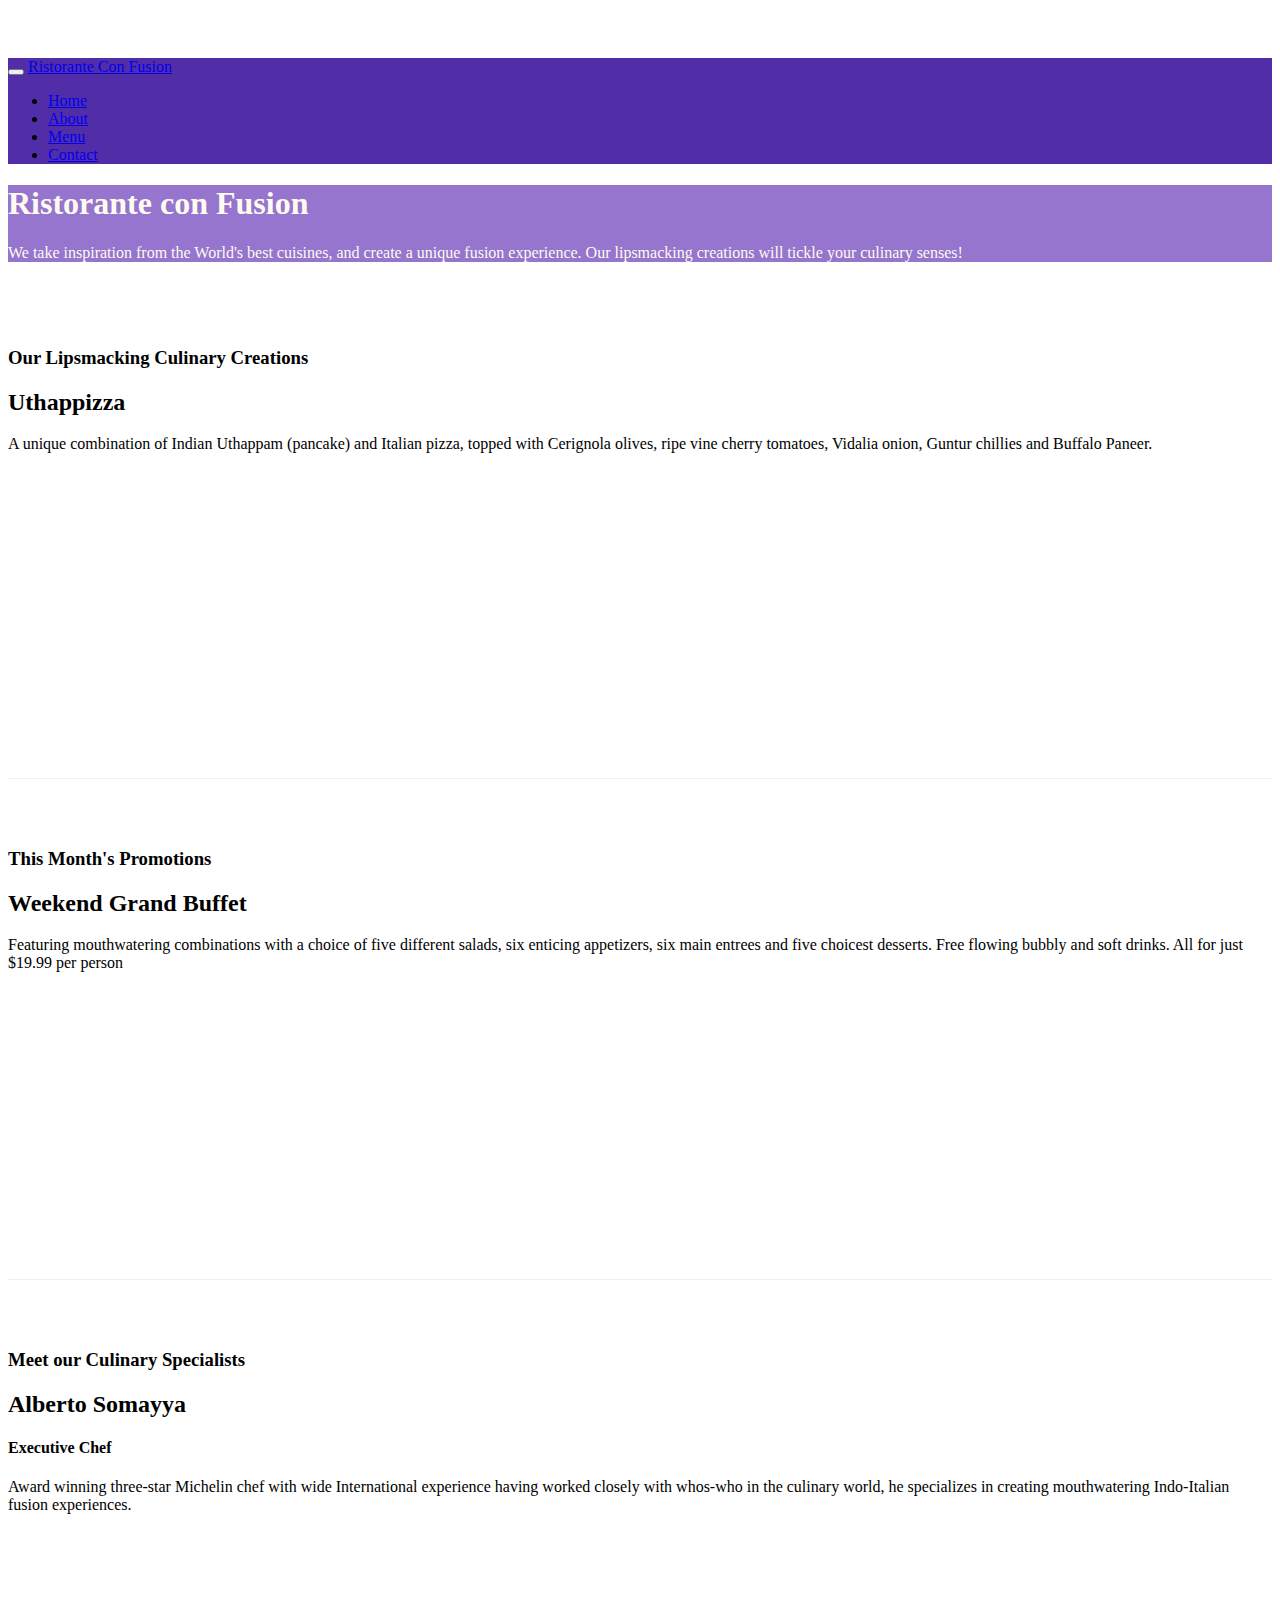
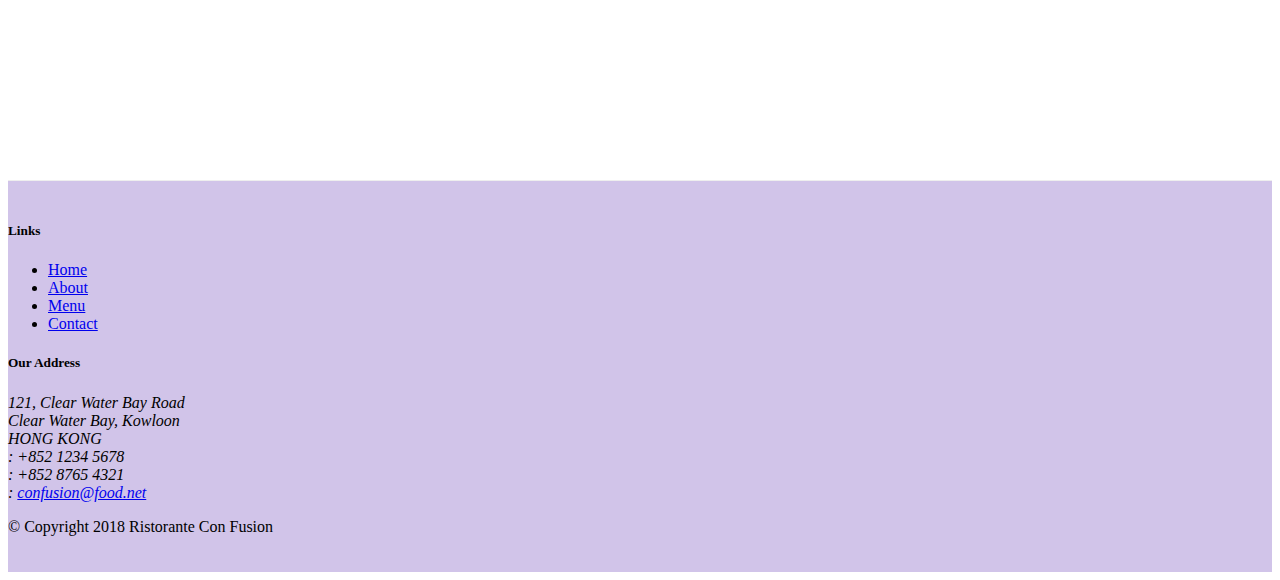
==== Bootstrap4/conFusion/index.html @ 65239645 "forms" ====
<!DOCTYPE html>
<html lang="en">

<head>
    <!-- Required meta tags always come first -->
    <meta charset="utf-8">
    <meta name="viewport" content="width=device-width, initial-scale=1, shrink-to-fit=no">
    <meta http-equiv="x-ua-compatible" content="ie=edge">

    <!-- Bootstrap CSS -->
    <!-- <link rel="stylesheet" href="https://maxcdn.bootstrapcdn.com/bootstrap/4.4.1/css/bootstrap.min.css"> -->
    <link rel="stylesheet" href="node_modules/bootstrap/dist/css/bootstrap.min.css">
    <link rel="stylesheet" href="node_modules/font-awesome/css/font-awesome.min.css">
    <link rel="stylesheet" href="node_modules/bootstrap-social/bootstrap-social.css">
    <link rel="stylesheet" href="css/styles.css">
    <title>Ristorante Con Fusion</title>
</head>

<body>
    <nav class="navbar navbar-dark navbar-expand-sm fixed-top">
        <div class="container">
            <button class="navbar-toggler" type="button" data-toggle="collapse" data-target="#Navbar">
                <span class="navbar-toggler-icon"></span>
            </button>
           <a class="navbar-brand mr-auto" href="#">Ristorante Con Fusion</a>
           
           <div class="collapse navbar-collapse" id="Navbar">
                <ul class="navbar-nav mr-auto " id="Navbar">
                    <li class="nav-item active"><a class="nav-link" href="#"><span class="fa fa-home"></span> Home</a></li>
                    <li class="nav-item"><a class="nav-link" href="./aboutus.html"><span class="fa fa-info fa-lg"></span > About</a></li>
                    <li class="nav-item"><a class="nav-link" href="#"><span class="fa fa-list fa-lg"></span> Menu</a></li>
                    <li class="nav-item"><a class="nav-link" href="./contactus.html"><span class="fa fa-address-card fa-lg"></span> Contact</a></li>
                </ul>
            </div>            
        </div>
    </nav>
    <header class="jumbotron">
        <div class="container">
            <div class="row row-header">
                <div class="col-12 col-sm-6">
                    <h1>Ristorante con Fusion</h1>
                    <p>We take inspiration from the World's best cuisines, and create a unique fusion experience. Our lipsmacking creations will tickle your culinary senses!</p>
                </div>
                <div class="col-12 col-sm">
                </div>
            </div>
        </div>
    </header>
    
    <div class="container">
        <div class="row row-content align-items-center">
            <div class="col-12 col-sm-4 order-sm-last col-md-3">
                <h3>Our Lipsmacking Culinary Creations</h3>
            </div>
            <div class="col col-sm order-sm-first col-md">
                <h2>Uthappizza</h2>
                <p class="d-none d-sm-block">A unique combination of Indian Uthappam (pancake) and Italian pizza, topped with Cerignola olives, ripe vine cherry tomatoes, Vidalia onion, Guntur chillies and Buffalo Paneer.</p>
            </div>
        </div>


        <div class="row row-content align-items-center">
            <div class="col-12 col-sm-4 col-md-3">
                <h3>This Month's Promotions</h3>
            </div>
            <div class="col col-sm col-md">
                <h2>Weekend Grand Buffet</h2>
                <p class="d-none d-sm-block">Featuring mouthwatering combinations with a choice of five different salads, six enticing appetizers, six main entrees and five choicest desserts. Free flowing bubbly and soft drinks. All for just $19.99 per person </p>
            </div>
        </div>

        <div class="row row-content align-items-center">
            <div class="col-12 col-sm-4 order-sm-last col-md-3">
                <h3>Meet our Culinary Specialists</h3>
            </div>
            <div class="col col-sm order-sm-first col-md">
                <h2>Alberto Somayya</h2>
                <h4>Executive Chef</h4>
                <p class="d-none d-sm-block">Award winning three-star Michelin chef with wide International experience having worked closely with whos-who in the culinary world, he specializes in creating mouthwatering Indo-Italian fusion experiences. </p>
            </div>
        </div>
    </div>

    <footer class="footer">
        <div class="container">
            <div class="row">             
                <div class="col-4 offset-1 col-sm-2">
                    <h5>Links</h5>
                    <ul class="list-unstyled">
                        <li><a href="#">Home</a></li>
                        <li><a href="./aboutus.html">About</a></li>
                        <li><a href="#">Menu</a></li>
                        <li><a href="./contactus.html">Contact</a></li>
                    </ul>
                </div>
                <div class="col-7 col-sm-5">
                    <h5>Our Address</h5>
                    <address>
		              121, Clear Water Bay Road<br>
		              Clear Water Bay, Kowloon<br>
		              HONG KONG<br>
		              <i class="fa fa-phone fa-lg"></i>: +852 1234 5678<br>
		              <i class="fa fa-fax fa-lg"></i>: +852 8765 4321<br>
		              <i class="fa fa-envelope fa-lg"></i>: <a href="mailto:confusion@food.net">confusion@food.net</a>
		           </address>
                </div>
                <div class="col-12 col-sm-4 align-self-center">
                    <div class="text-center">
                        <a class="btn btn-social-icon btn-google" href="http://google.com/+"><i class="fa fa-google-plus"></i></a>
                        <a class="btn btn-social-icon btn-facebook" href="http://www.facebook.com/profile.php?id="><i class="fa fa-facebook"></i></a>
                        <a class="btn btn-social-icon btn-linkedin" href="http://www.linkedin.com/in/"><i class="fa fa-linkedin"></i></a>
                        <a class="btn btn-social-icon btn-twitter" href="http://twitter.com/"><i class="fa fa-twitter"></i></a>
                        <a class="btn btn-social-icon btn-google" href="http://youtube.com/"><i class="fa fa-youtube"></i></a>
                        <a class="btn btn-social-icon" href="mailto:"><i class="fa fa-envelope-o"></i></a>
                    </div>
                </div>
           </div>
           <div class="row justify-content-center">             
                <div class="col-auto">
                    <p>© Copyright 2018 Ristorante Con Fusion</p>
                </div>
           </div>
        </div>
    </footer>
            <!-- jQuery first, then Popper.js, then Bootstrap JS. -->
    <script src="node_modules/jquery/dist/jquery.slim.min.js"></script>
    <script src="node_modules/popper.js/dist/umd/popper.min.js"></script>
    <script src="node_modules/bootstrap/dist/js/bootstrap.min.js"></script>
</body>

</html>
---- Bootstrap4/conFusion/css/styles.css ----
.row-header{
    margin: 0px auto;
    padding: 0px auto;
}

.row-content{
    margin: 0px auto;
    padding: 50px 0px 50px 0px;
    border-bottom: 1px ridge;
    min-height: 400px;
}


.footer{
    background-color: #D1C4E9;
    margin: 0px auto;
    padding: 20px 0px 20px 0px;
}

.jumbotron{
    padding: 70px 30px 70xp 30px;
    margin: 0px auto;
    background: #9575CD;
    color: floralwhite;
}

.address{
    font-size: 80%;
    margin: 0px;
    color: #0f0f0f;
}

body{
    padding: 50px 0px 0px 0px;
    z-index=0;
}

.navbar-dark {
    background-color: #512DA8;
}
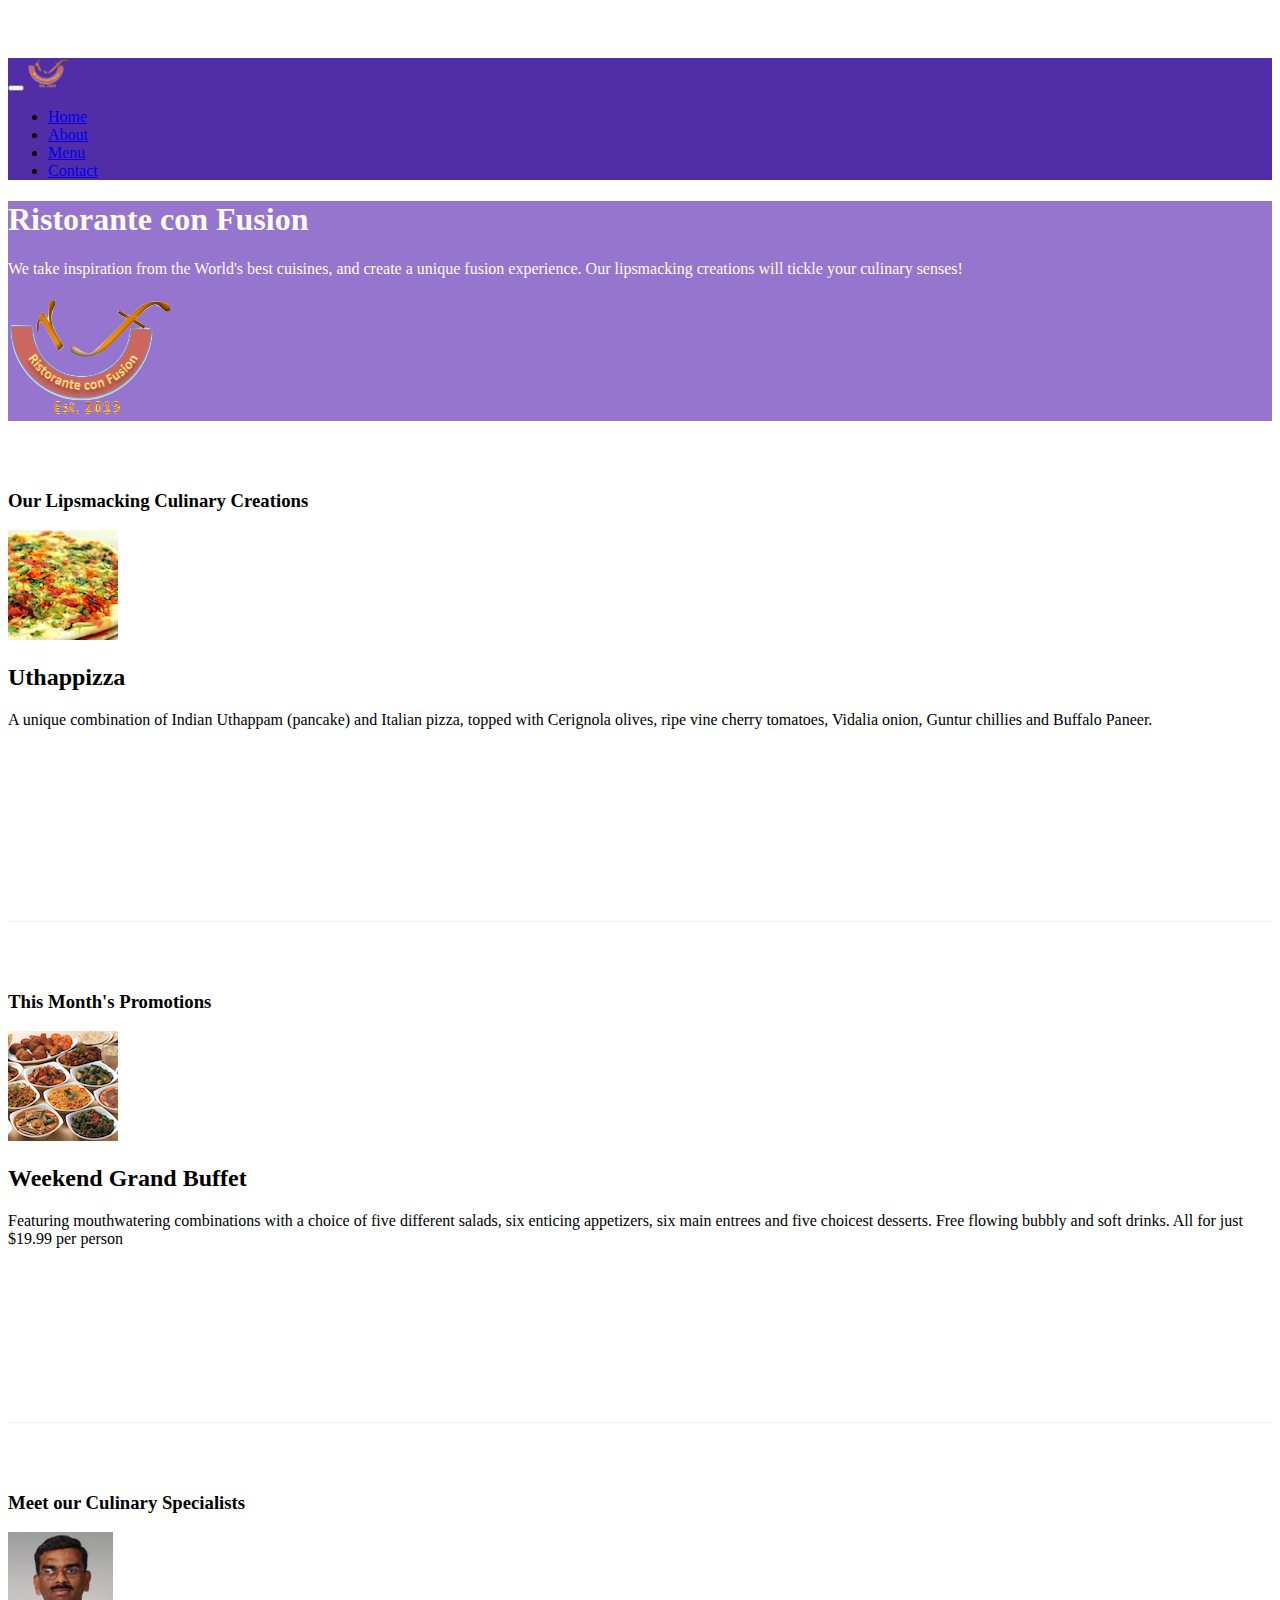
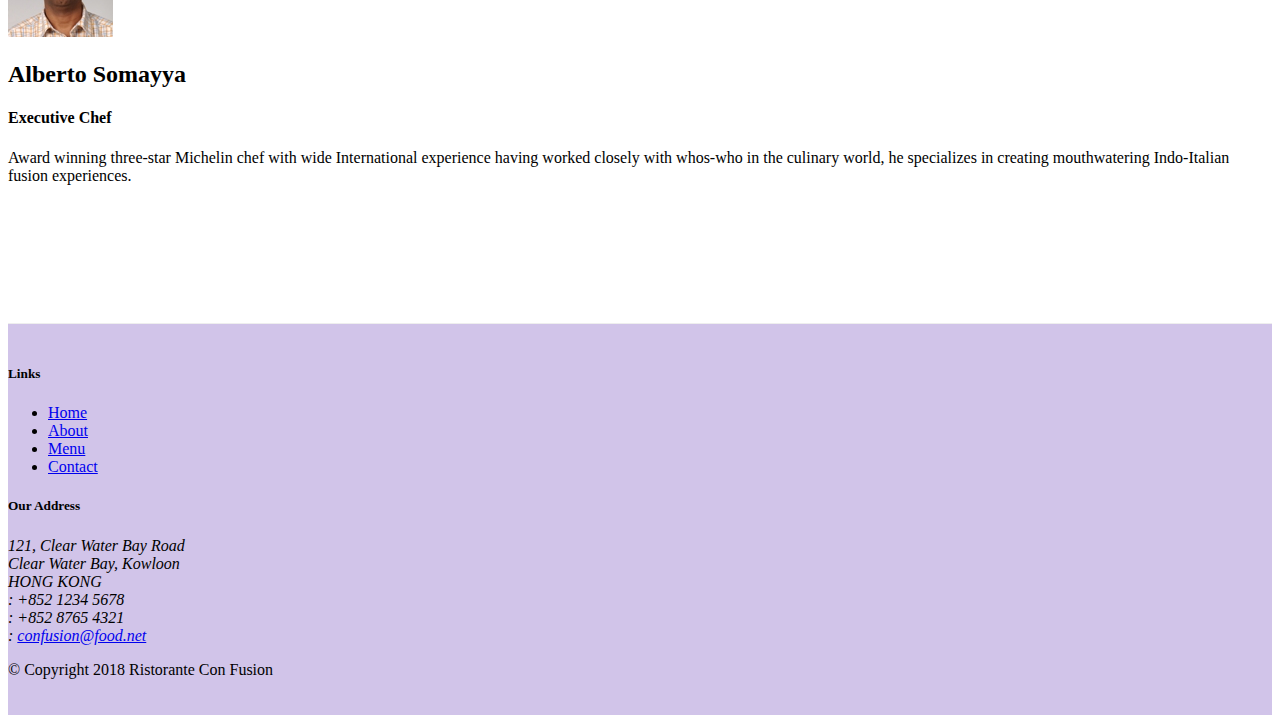
==== commit f6539cbd: "media" ====
--- a/Bootstrap4/conFusion/index.html
+++ b/Bootstrap4/conFusion/index.html
@@ -22,7 +22,7 @@
             <button class="navbar-toggler" type="button" data-toggle="collapse" data-target="#Navbar">
                 <span class="navbar-toggler-icon"></span>
             </button>
-           <a class="navbar-brand mr-auto" href="#">Ristorante Con Fusion</a>
+           <a class="navbar-brand mr-auto" href="#"><img src="img/logo.png" height="30" width="41"></a>
            
            <div class="collapse navbar-collapse" id="Navbar">
                 <ul class="navbar-nav mr-auto " id="Navbar">
@@ -41,7 +41,8 @@
                     <h1>Ristorante con Fusion</h1>
                     <p>We take inspiration from the World's best cuisines, and create a unique fusion experience. Our lipsmacking creations will tickle your culinary senses!</p>
                 </div>
-                <div class="col-12 col-sm">
+                <div class="col-12 col-sm align-self-center">
+                    <img src="img/logo.png" class="img-fluid">
                 </div>
             </div>
         </div>
@@ -53,8 +54,15 @@
                 <h3>Our Lipsmacking Culinary Creations</h3>
             </div>
             <div class="col col-sm order-sm-first col-md">
-                <h2>Uthappizza</h2>
-                <p class="d-none d-sm-block">A unique combination of Indian Uthappam (pancake) and Italian pizza, topped with Cerignola olives, ripe vine cherry tomatoes, Vidalia onion, Guntur chillies and Buffalo Paneer.</p>
+                <div class="media ">
+                    <img src="img/uthappizza.png" alt="uthappiza" class="d-flex mr-3 img-thumbnail align-self-center">
+                    <div class="media-body">
+                        <h2 class="mt-0">Uthappizza</h2>
+                        <p class="d-none d-sm-block">A unique combination of Indian Uthappam (pancake) and Italian pizza, topped with Cerignola olives, ripe vine cherry tomatoes, Vidalia onion, Guntur chillies and Buffalo Paneer.</p>
+                    </div>
+                    
+                </div>
+                
             </div>
         </div>
 
@@ -64,8 +72,14 @@
                 <h3>This Month's Promotions</h3>
             </div>
             <div class="col col-sm col-md">
-                <h2>Weekend Grand Buffet</h2>
-                <p class="d-none d-sm-block">Featuring mouthwatering combinations with a choice of five different salads, six enticing appetizers, six main entrees and five choicest desserts. Free flowing bubbly and soft drinks. All for just $19.99 per person </p>
+                <div class="media">
+                    <img src="img/buffet.png" alt="buffet" class="d-flex mr-3 img-thumbnail align-self-center">
+                    <div class="media-body">
+                        <h2 class="mt-0">Weekend Grand Buffet</h2>
+                        <p class="d-none d-sm-block">Featuring mouthwatering combinations with a choice of five different salads, six enticing appetizers, six main entrees and five choicest desserts. Free flowing bubbly and soft drinks. All for just $19.99 per person </p>
+                    </div>
+                </div>
+                
             </div>
         </div>
 
@@ -74,9 +88,15 @@
                 <h3>Meet our Culinary Specialists</h3>
             </div>
             <div class="col col-sm order-sm-first col-md">
-                <h2>Alberto Somayya</h2>
-                <h4>Executive Chef</h4>
-                <p class="d-none d-sm-block">Award winning three-star Michelin chef with wide International experience having worked closely with whos-who in the culinary world, he specializes in creating mouthwatering Indo-Italian fusion experiences. </p>
+                <div class="media">
+                    <img src="img/alberto.png" alt="alberto" class="d-flex mr-3 img-thumbnail align-self-center">
+                    <div class="media-body">
+                        <h2 class="mt-0">Alberto Somayya</h2>
+                        <h4>Executive Chef</h4>
+                        <p class="d-none d-sm-block">Award winning three-star Michelin chef with wide International experience having worked closely with whos-who in the culinary world, he specializes in creating mouthwatering Indo-Italian fusion experiences. </p>
+                    </div>
+                </div>
+                
             </div>
         </div>
     </div>
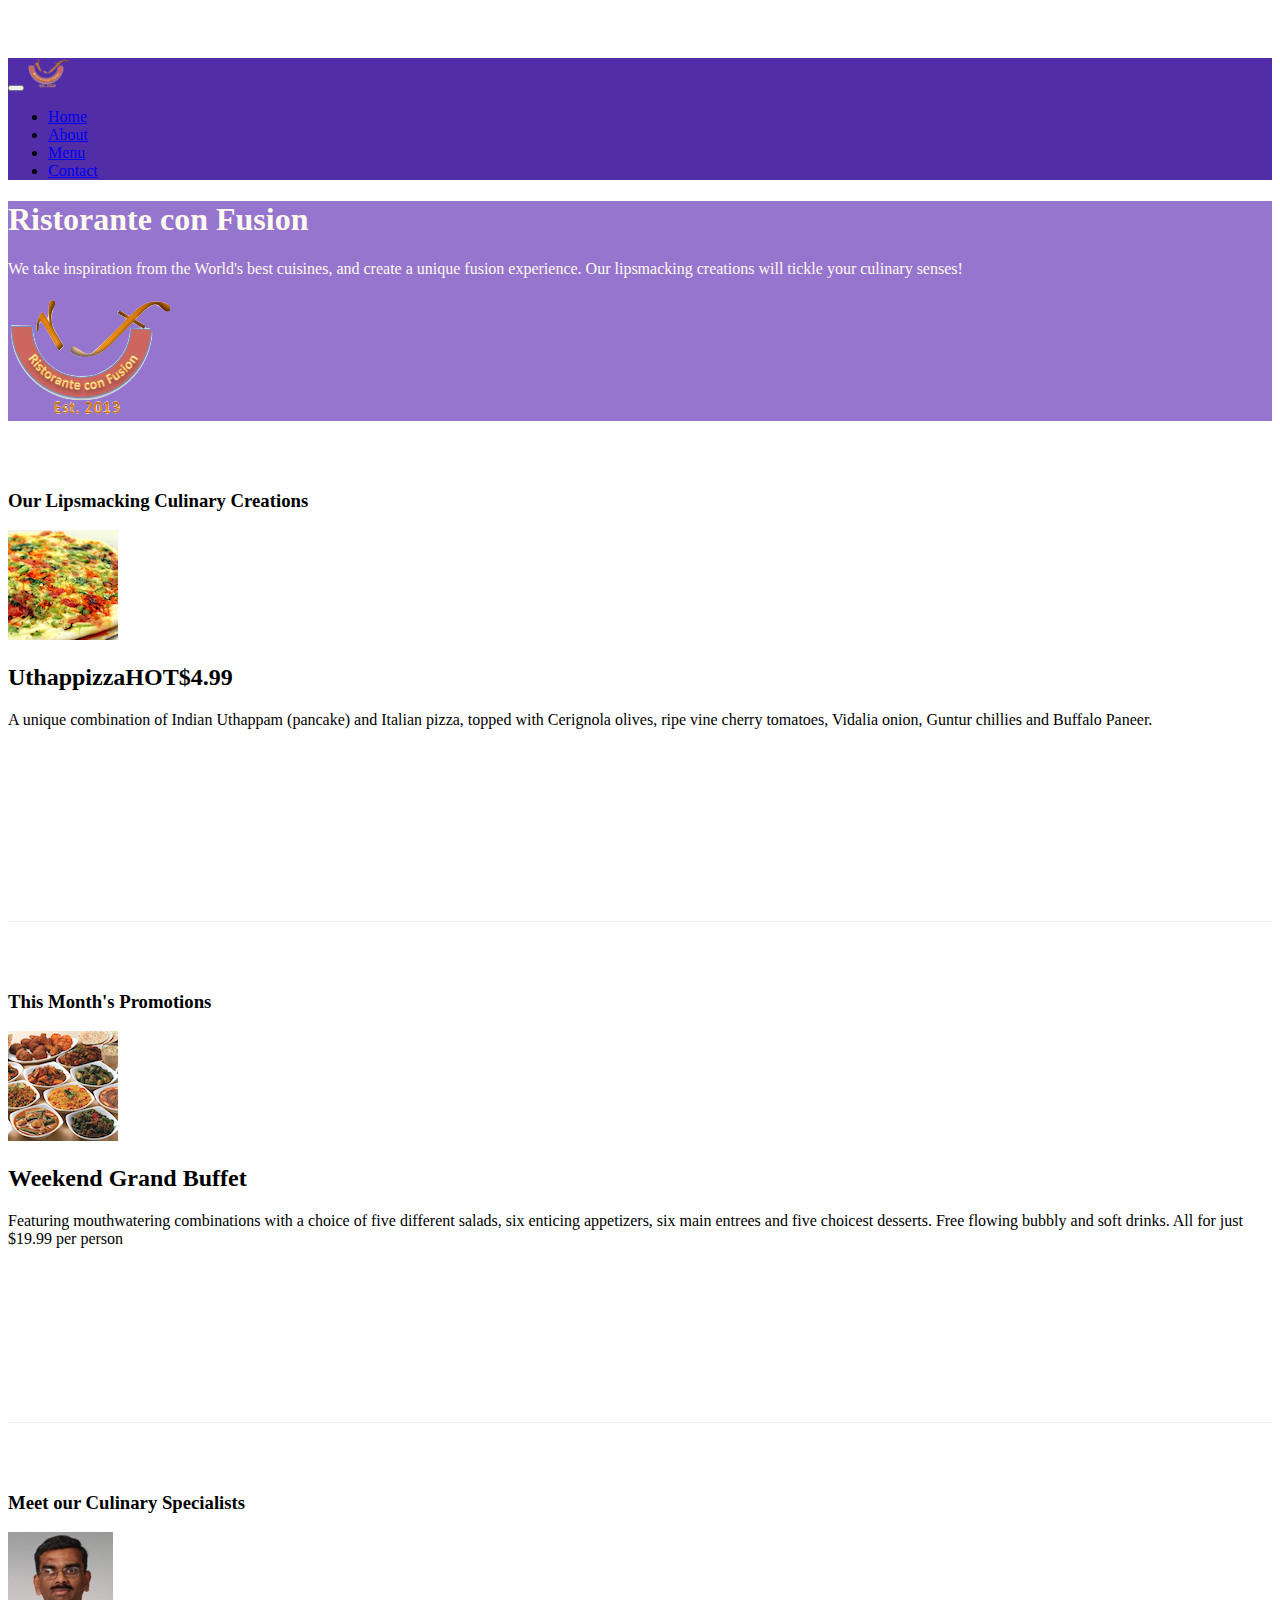
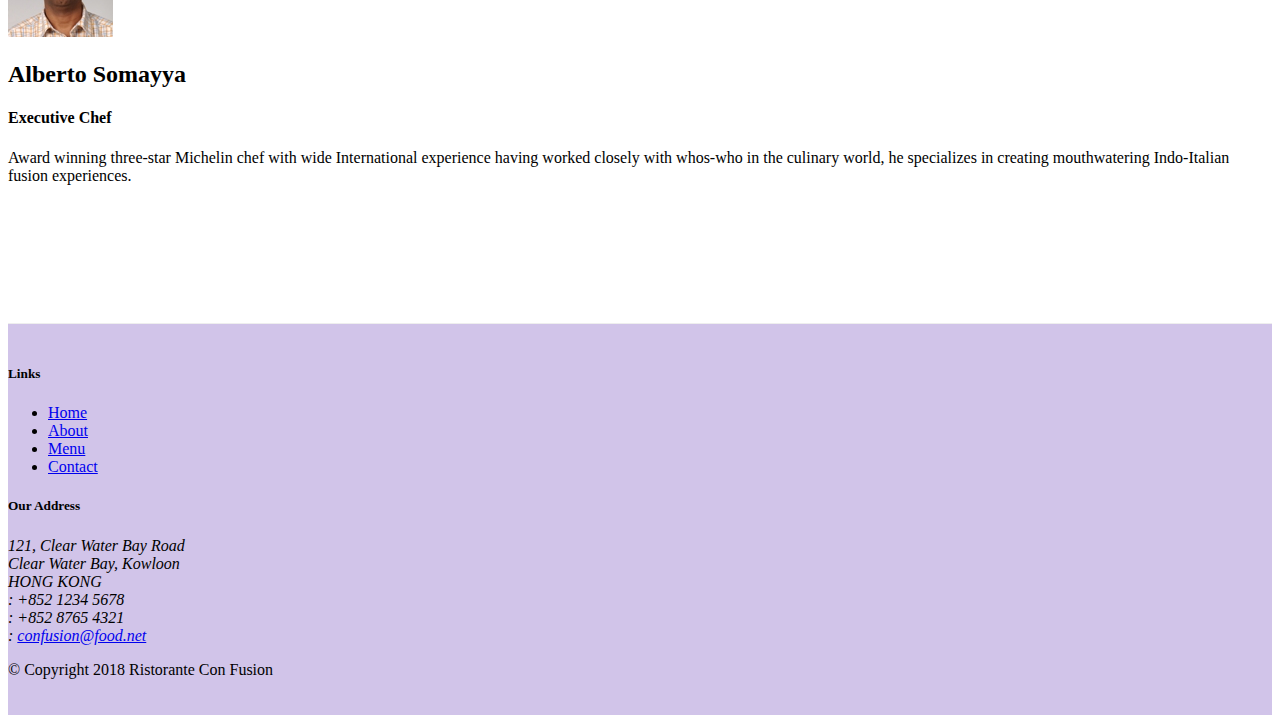
==== commit 499d4531: "aleting_users" ====
--- a/Bootstrap4/conFusion/index.html
+++ b/Bootstrap4/conFusion/index.html
@@ -57,7 +57,7 @@
                 <div class="media ">
                     <img src="img/uthappizza.png" alt="uthappiza" class="d-flex mr-3 img-thumbnail align-self-center">
                     <div class="media-body">
-                        <h2 class="mt-0">Uthappizza</h2>
+                        <h2 class="mt-0">Uthappizza<span class="badge badge-danger">HOT</span><span class="badge badge-pill badge-secondary">$4.99</span></h2>
                         <p class="d-none d-sm-block">A unique combination of Indian Uthappam (pancake) and Italian pizza, topped with Cerignola olives, ripe vine cherry tomatoes, Vidalia onion, Guntur chillies and Buffalo Paneer.</p>
                     </div>
                     
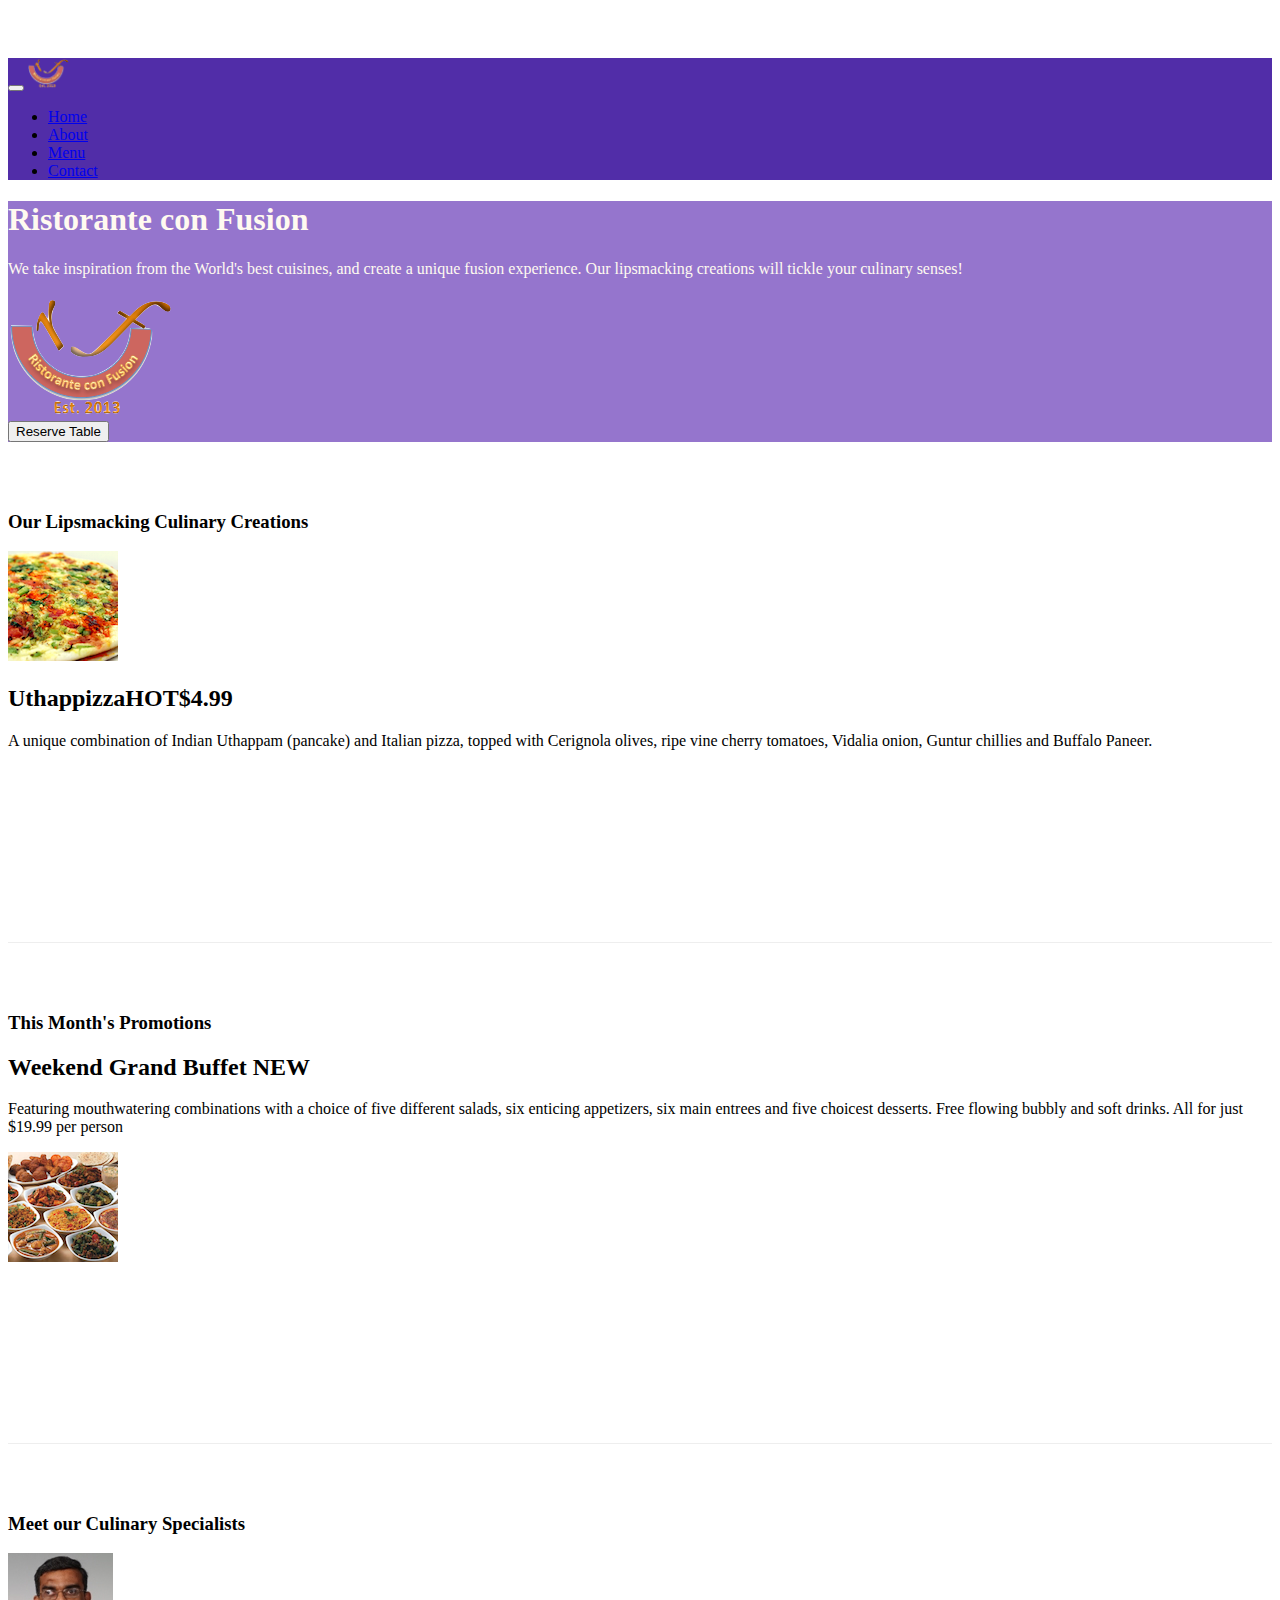
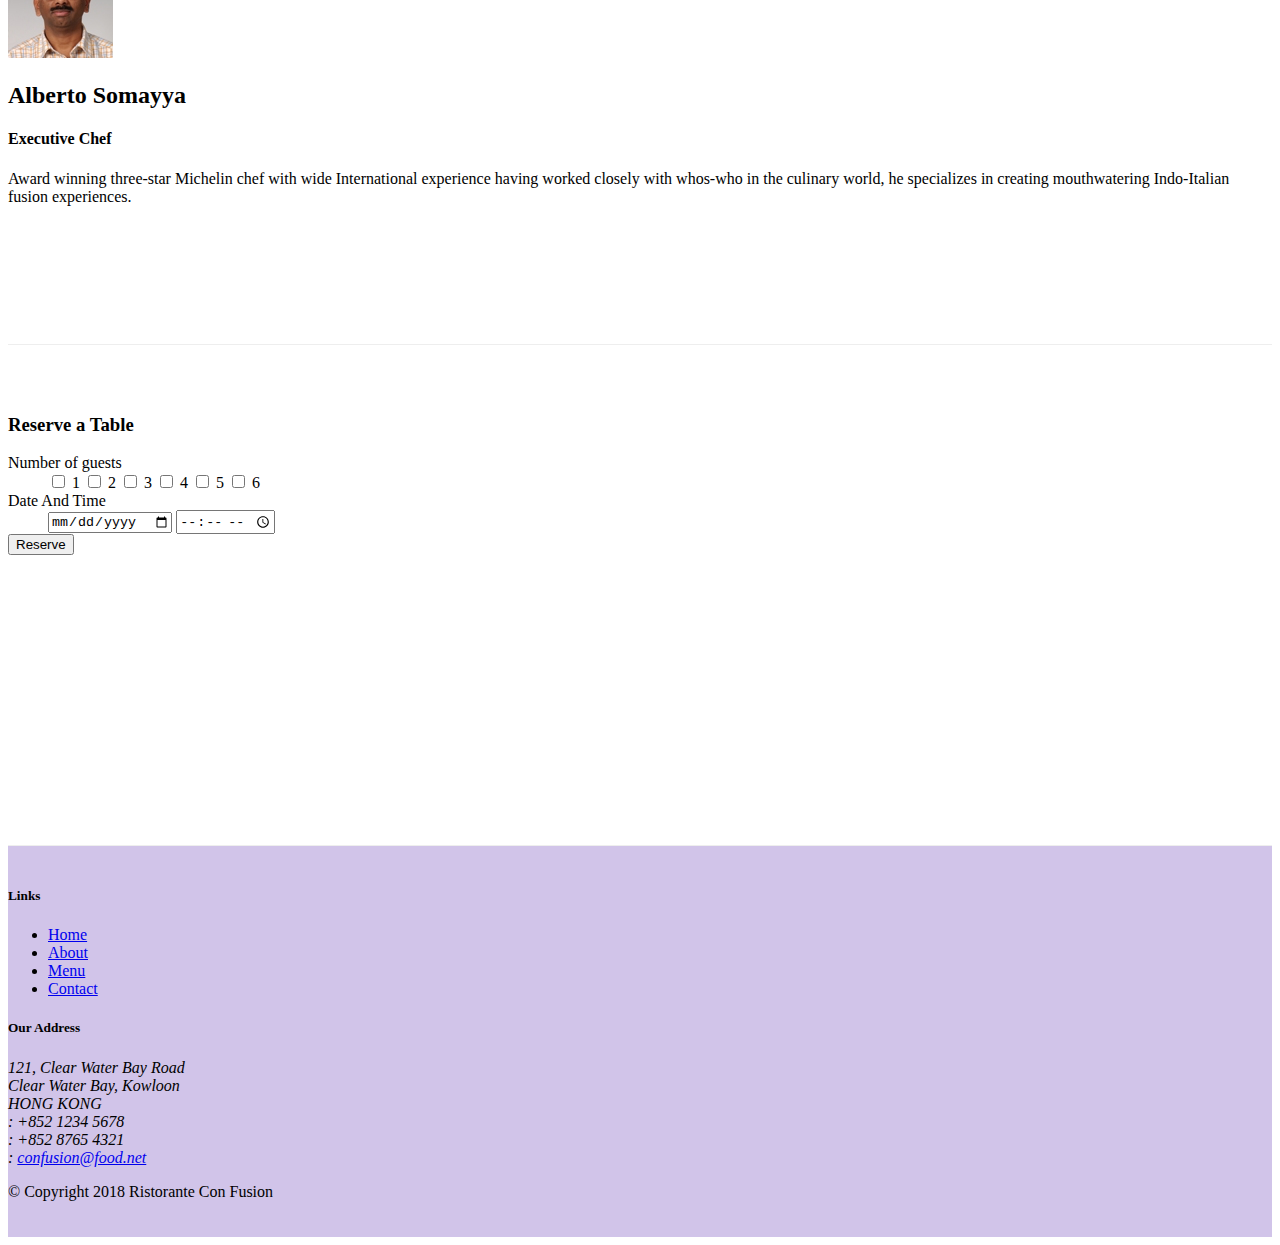
==== commit 6f3e128d: "aq" ====
--- a/Bootstrap4/conFusion/index.html
+++ b/Bootstrap4/conFusion/index.html
@@ -43,6 +43,10 @@
                 </div>
                 <div class="col-12 col-sm align-self-center">
                     <img src="img/logo.png" class="img-fluid">
+                    
+                </div>
+                <div class="align-self-center">
+                    <a href="#Form1"><button type="submit" class="btn-lg btn-success "> Reserve Table</button></a>
                 </div>
             </div>
         </div>
@@ -73,11 +77,12 @@
             </div>
             <div class="col col-sm col-md">
                 <div class="media">
-                    <img src="img/buffet.png" alt="buffet" class="d-flex mr-3 img-thumbnail align-self-center">
+                    
                     <div class="media-body">
-                        <h2 class="mt-0">Weekend Grand Buffet</h2>
+                        <h2 class="mt-0">Weekend Grand Buffet<span class="badge badge-success"> NEW</span></h2>
                         <p class="d-none d-sm-block">Featuring mouthwatering combinations with a choice of five different salads, six enticing appetizers, six main entrees and five choicest desserts. Free flowing bubbly and soft drinks. All for just $19.99 per person </p>
                     </div>
+                    <img src="img/buffet.png" alt="buffet" class="d-flex mr-3 img-thumbnail align-self-center">
                 </div>
                 
             </div>
@@ -99,6 +104,48 @@
                 
             </div>
         </div>
+        <form>
+            <div class="row row-content align-items-center">
+                <div class="col-sm-8">
+                    <div class="card" id="Form1">
+                        <h3 class="card-header bg-primary text-white">
+                           Reserve a Table
+                        </h3>
+                        <div class="card-body">
+                            <dl class="row">
+                                <dt class="col-4">Number of guests</dt>
+                                <dd class="col-8">
+                                    <div class="checkbox">
+                                        <label><input type="checkbox" > 1</label>
+                                        <label><input type="checkbox" > 2</label>
+                                        <label><input type="checkbox" > 3</label>
+                                        <label><input type="checkbox" > 4</label>
+                                        <label><input type="checkbox" > 5</label>
+                                        <label><input type="checkbox" > 6</label>
+                                      </div> 
+                                </dd>
+                                <dt class="col-4">Date And Time</dt>
+                                <dd class="col-8">
+                                    
+                                        <input type="date" class="date" id="areacode" name="areacode" placeholder="Date">
+                                        <input type="time" class="Time" id="telnum" name="telnum" placeholder="Tel. number">
+                                
+                                        
+                                    
+                                </dd>
+                                
+                                <div class="col-6 offset-2 ">
+                                    <button type="submit" class="btn btn-primary">Reserve</button>
+                                </div>
+                                
+                            </dl>
+                        </div>
+                    </div>
+                </div>
+                
+            </div>
+        </form>
+        
     </div>
 
     <footer class="footer">
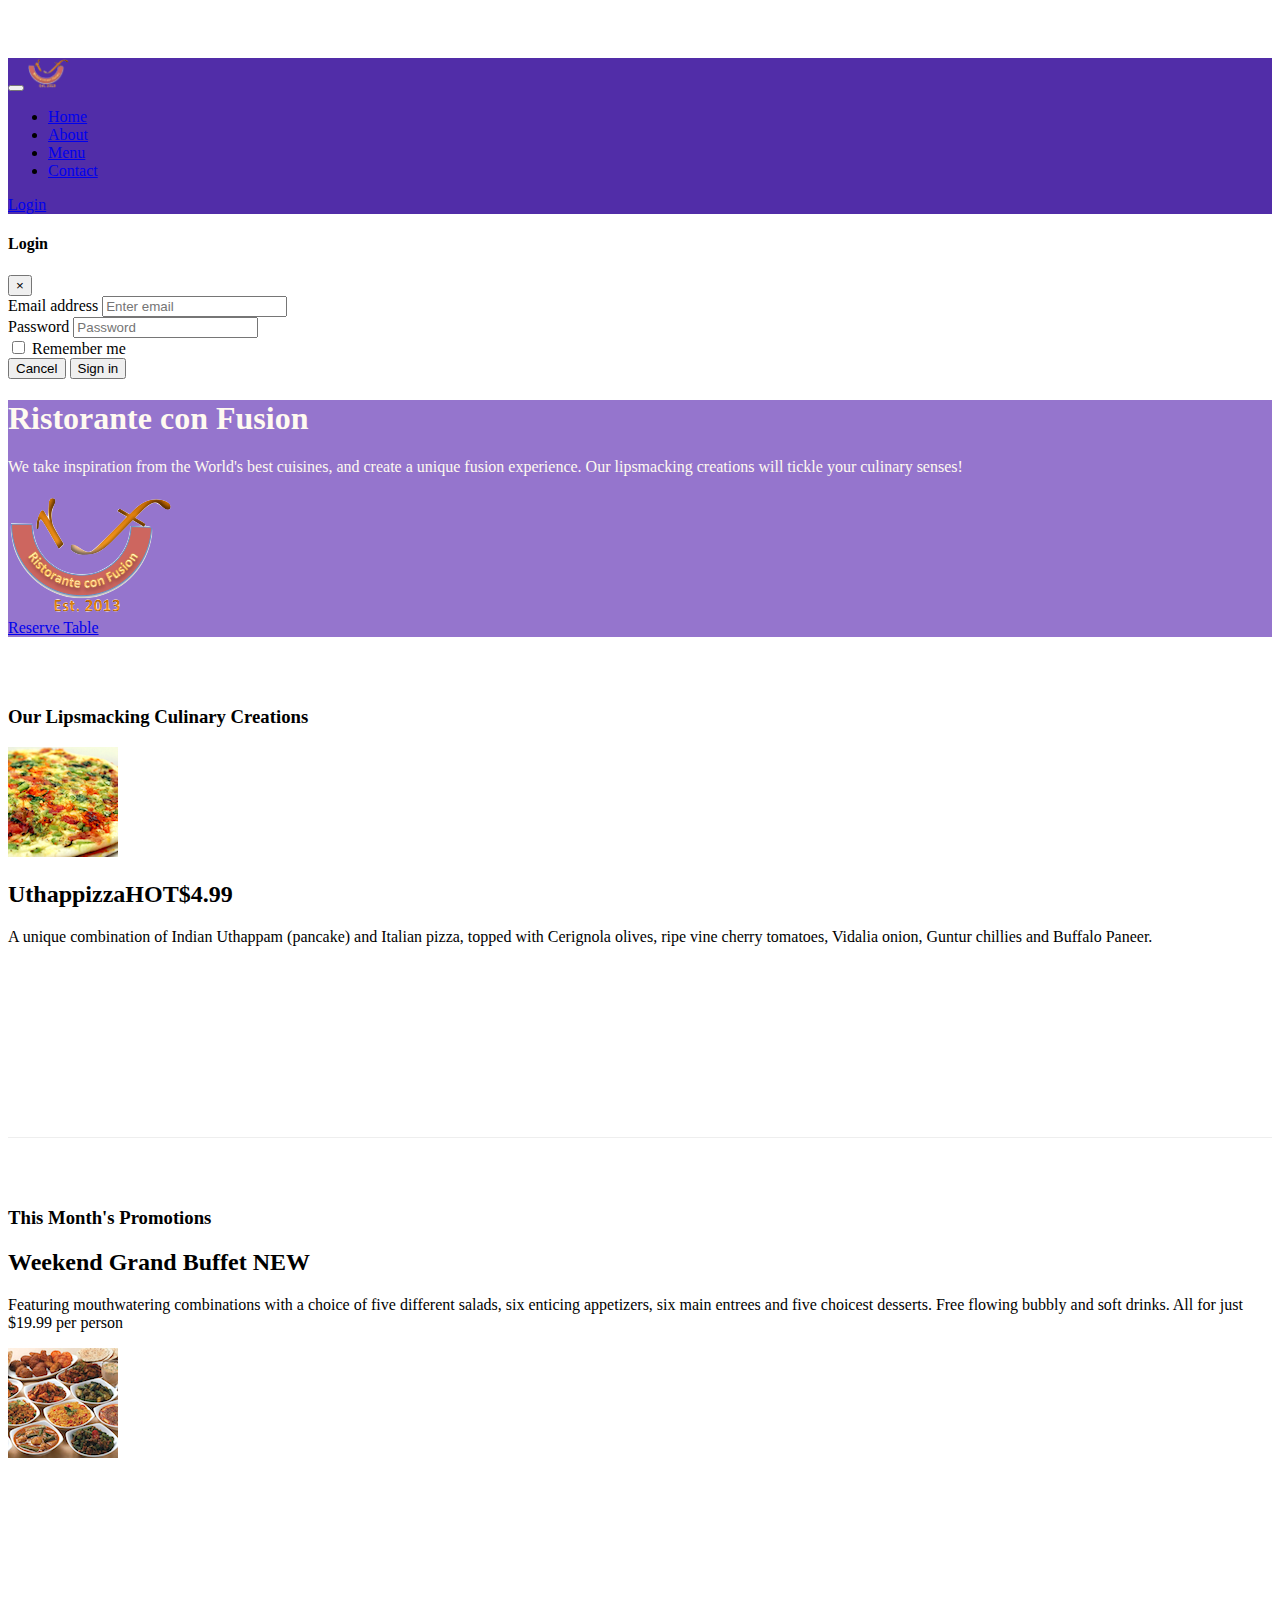
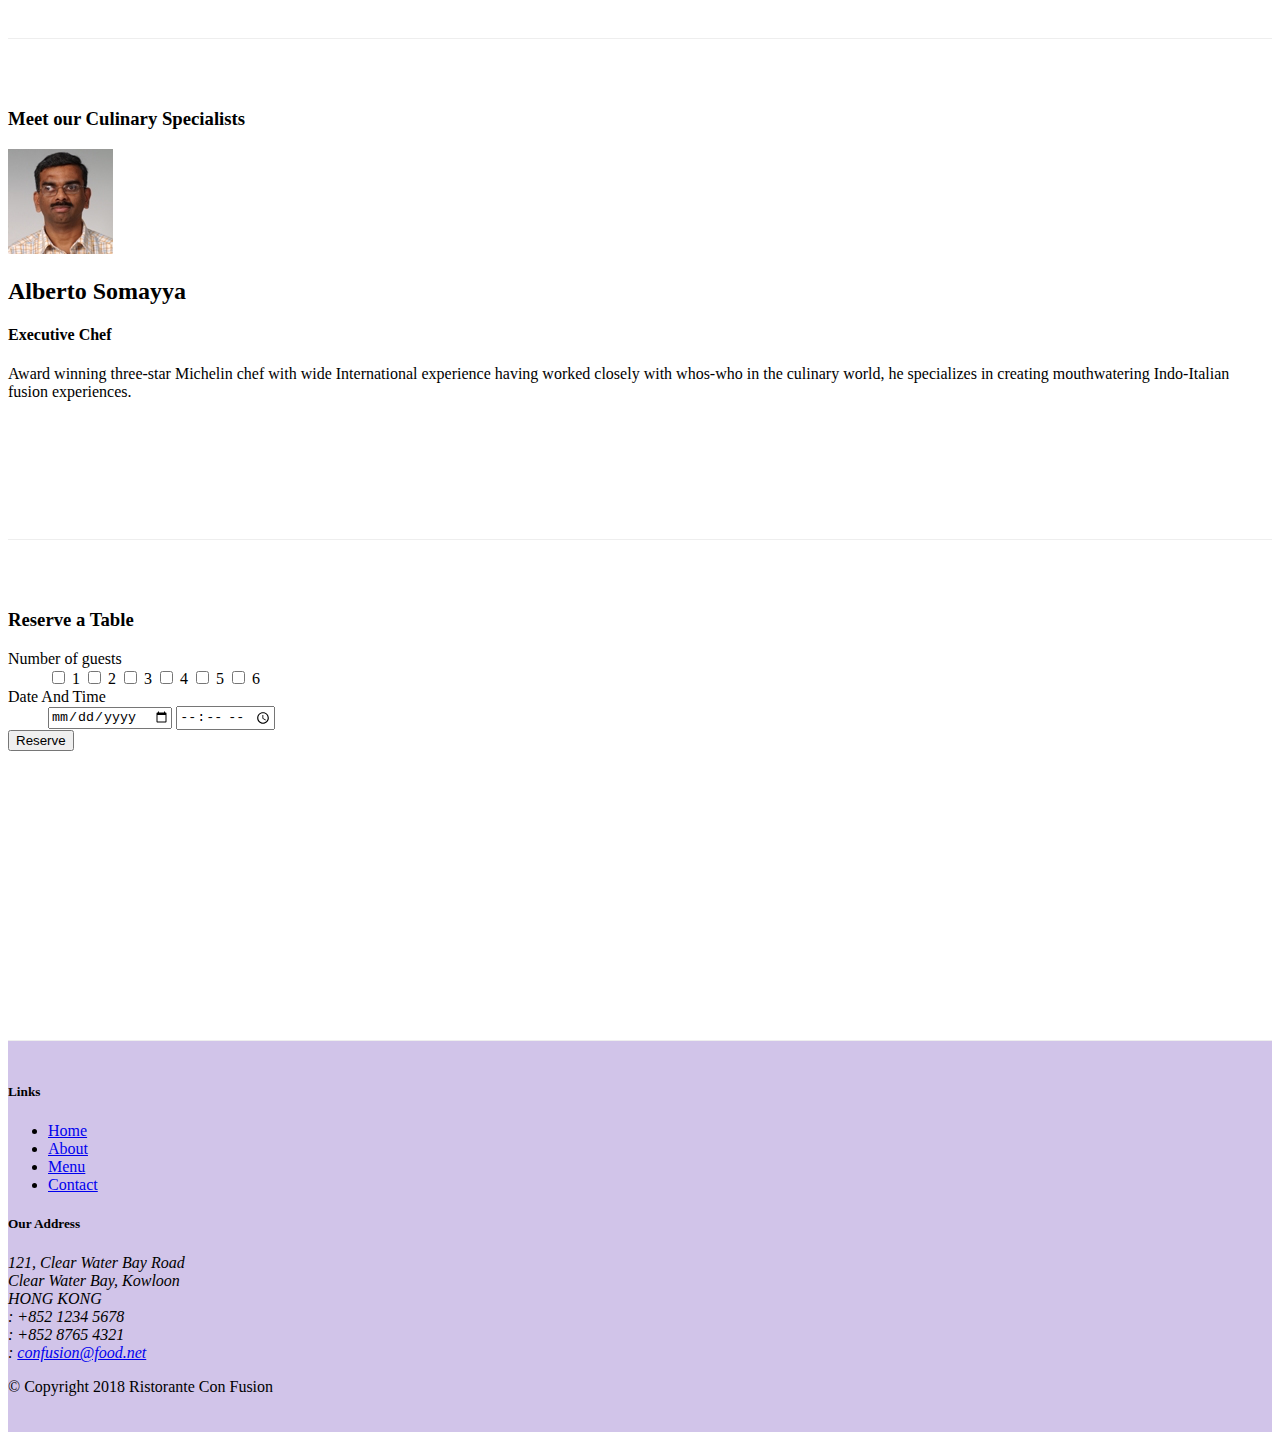
==== commit db6c96da: "tooltips&modals" ====
--- a/Bootstrap4/conFusion/index.html
+++ b/Bootstrap4/conFusion/index.html
@@ -31,9 +31,54 @@
                     <li class="nav-item"><a class="nav-link" href="#"><span class="fa fa-list fa-lg"></span> Menu</a></li>
                     <li class="nav-item"><a class="nav-link" href="./contactus.html"><span class="fa fa-address-card fa-lg"></span> Contact</a></li>
                 </ul>
+                <span class="navbar-text">
+                    <a href="#" data-toggle="modal" data-target="#loginModal">
+                        <span class="fa fa-sign-in"> </span> Login
+                    </a>
+                </span>
             </div>            
         </div>
     </nav>
+
+    <div id="loginModal" class="modal fade" role="dialog">
+        <div class="modal-dialog modal-lg" role="content">
+            <div class="modal-content">
+                <div class="modal-header">
+                    <h4 class="modal-title">Login</h4>
+                    <button type="button" class="close" data-dismiss="modal">
+                        &times;
+                    </button>
+                </div>
+                <div class="modal-body">
+                    <form>
+                        <div class="form-row">
+                            <div class="form-group col-sm-4">
+                                    <label class="sr-only" for="exampleInputEmail3">Email address</label>
+                                    <input type="email" class="form-control form-control-sm mr-1" id="exampleInputEmail3" placeholder="Enter email">
+                            </div>
+                            <div class="form-group col-sm-4">
+                                <label class="sr-only" for="exampleInputPassword3">Password</label>
+                                <input type="password" class="form-control form-control-sm mr-1" id="exampleInputPassword3" placeholder="Password">
+                            </div>
+                            <div class="col-sm-auto">
+                                <div class="form-check">
+                                    <input class="form-check-input" type="checkbox">
+                                    <label class="form-check-label"> Remember me
+                                    </label>
+                                </div>
+                            </div>
+                        </div>
+                        <div class="form-row">
+                            <button type="button" class="btn btn-secondary btn-sm ml-auto" data-dismiss="modal">Cancel</button>
+                            <button type="submit" class="btn btn-primary btn-sm ml-1">Sign in</button>        
+                        </div>
+                    </form>
+                </div>
+                
+            </div>
+        </div>
+    </div>
+
     <header class="jumbotron">
         <div class="container">
             <div class="row row-header">
@@ -45,8 +90,8 @@
                     <img src="img/logo.png" class="img-fluid">
                     
                 </div>
-                <div class="align-self-center">
-                    <a href="#Form1"><button type="submit" class="btn-lg btn-success "> Reserve Table</button></a>
+                <div class="col-12 col-sm align-self-center">
+                    <a href="#Form1" role="button" class="btn btn-block nav-link btn-success " data-toggle="tooltip" data-html="true" title="Or Call us at <br><strong>+852 12345678</strong>" data-placement="bottom"> Reserve Table</a>
                 </div>
             </div>
         </div>
@@ -193,6 +238,11 @@
     <script src="node_modules/jquery/dist/jquery.slim.min.js"></script>
     <script src="node_modules/popper.js/dist/umd/popper.min.js"></script>
     <script src="node_modules/bootstrap/dist/js/bootstrap.min.js"></script>
+    <script>
+        $(document).ready(function() {
+            $('[data-toggle="tooltip"]').tooltip();
+        });
+    </script>
 </body>
 
 </html>--- a/Bootstrap4/conFusion/css/styles.css
+++ b/Bootstrap4/conFusion/css/styles.css
@@ -37,4 +37,11 @@
 
 .navbar-dark {
     background-color: #512DA8;
+}
+
+.tab-content {
+    border-left: 1px solid #ddd;
+    border-right: 1px solid #ddd;
+    border-bottom: 1px solid #ddd;
+    padding: 10px;
 }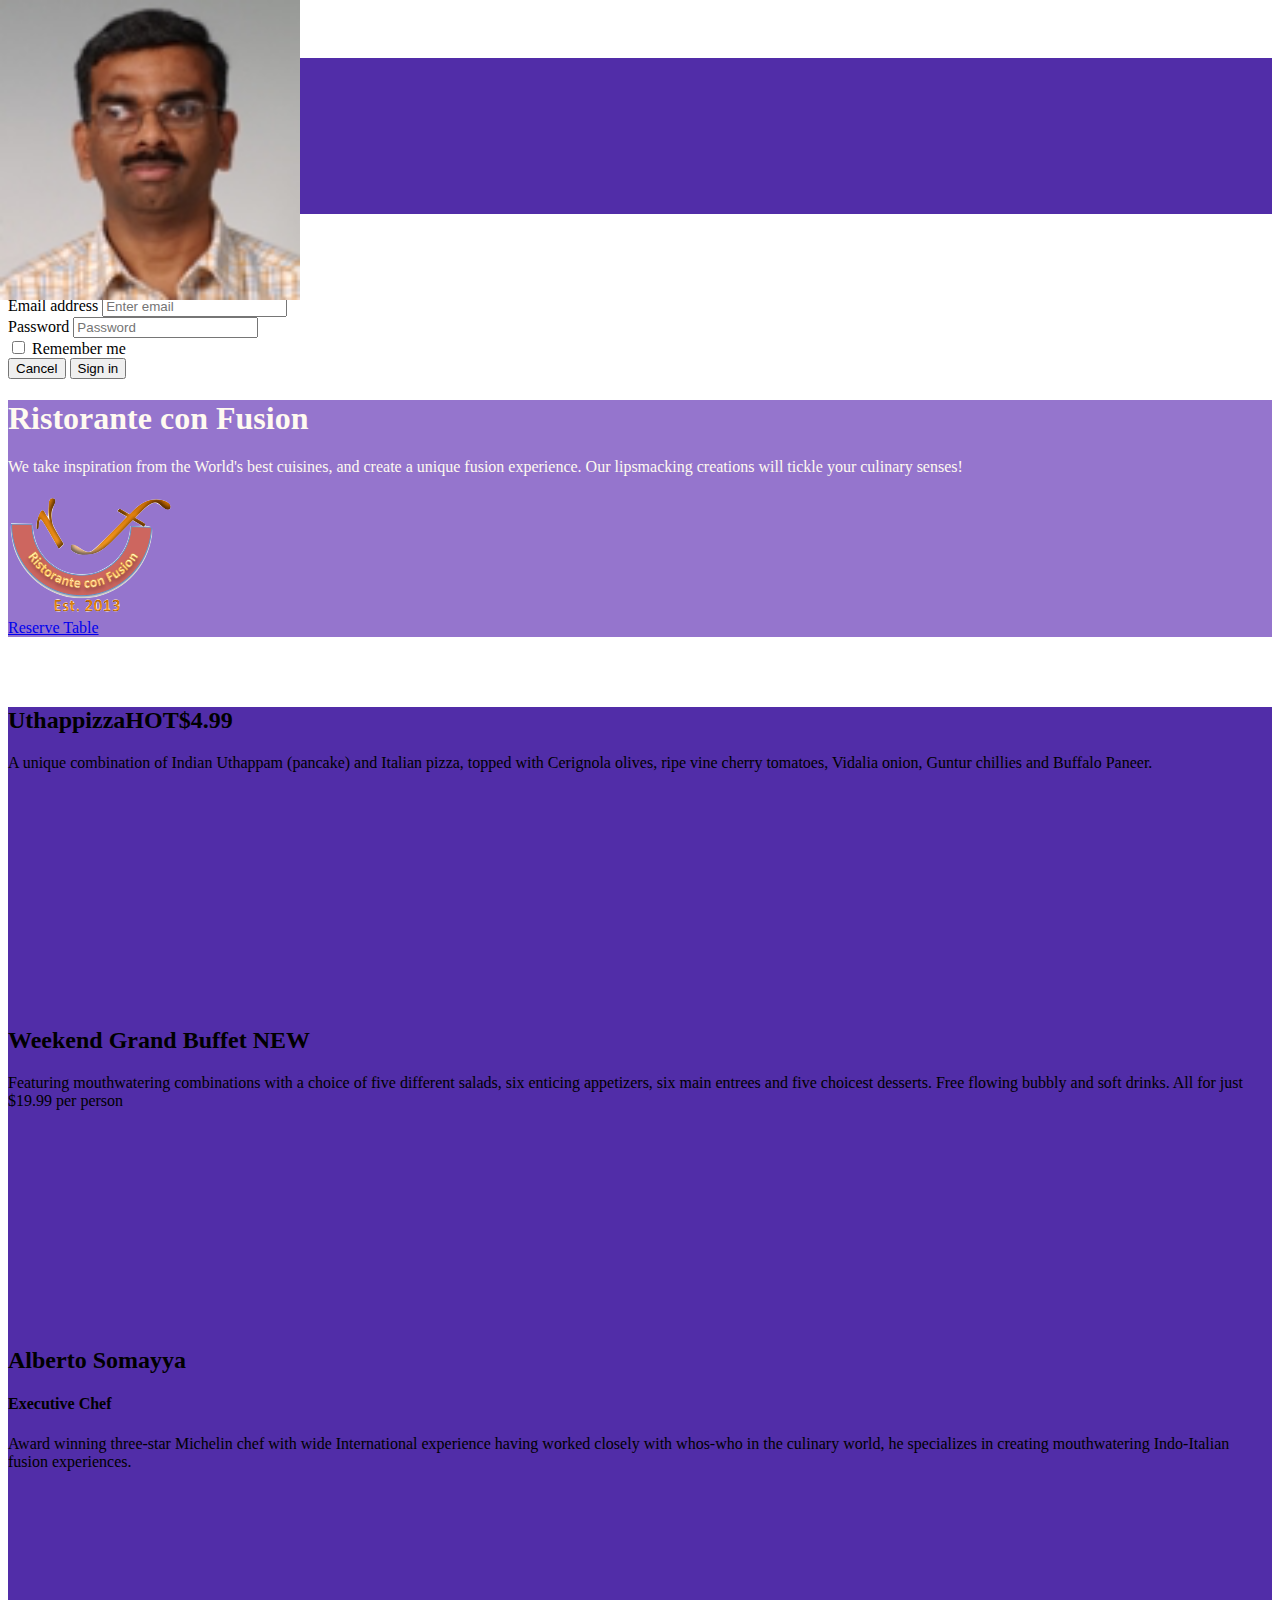
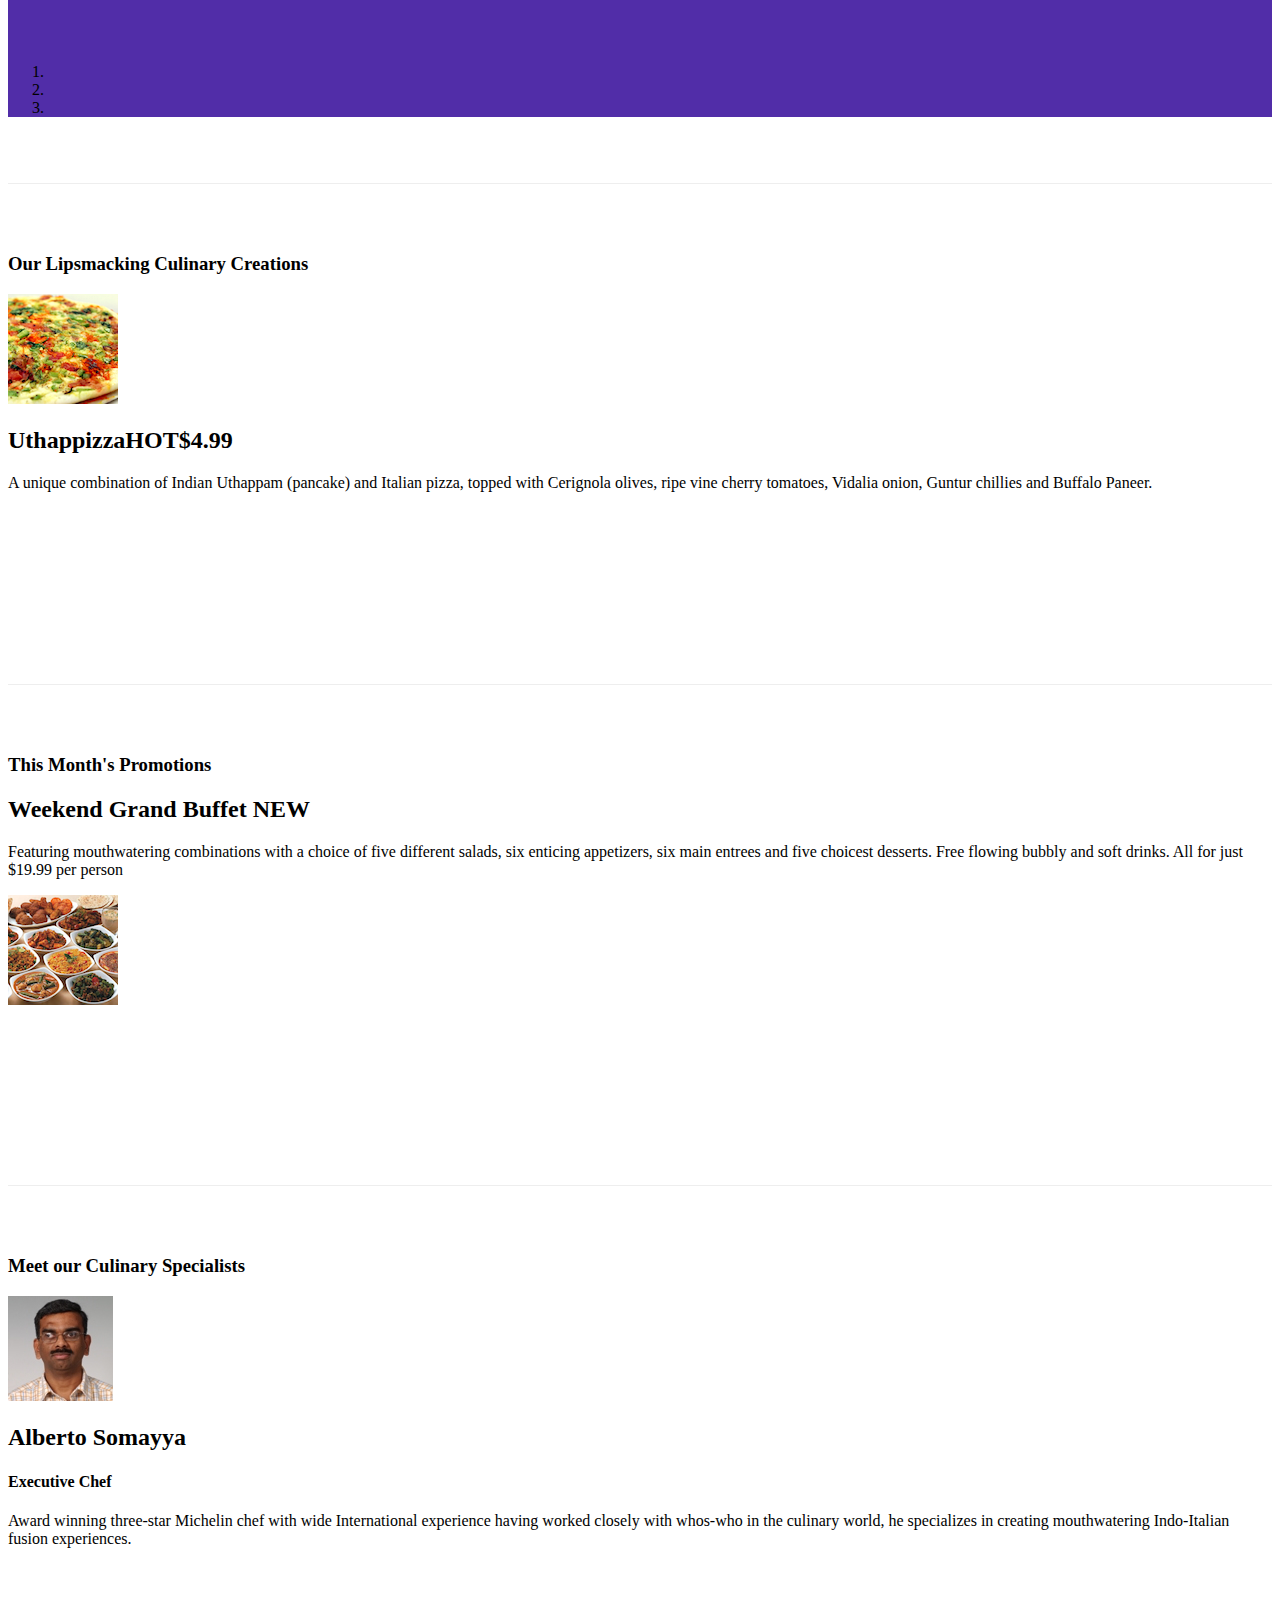
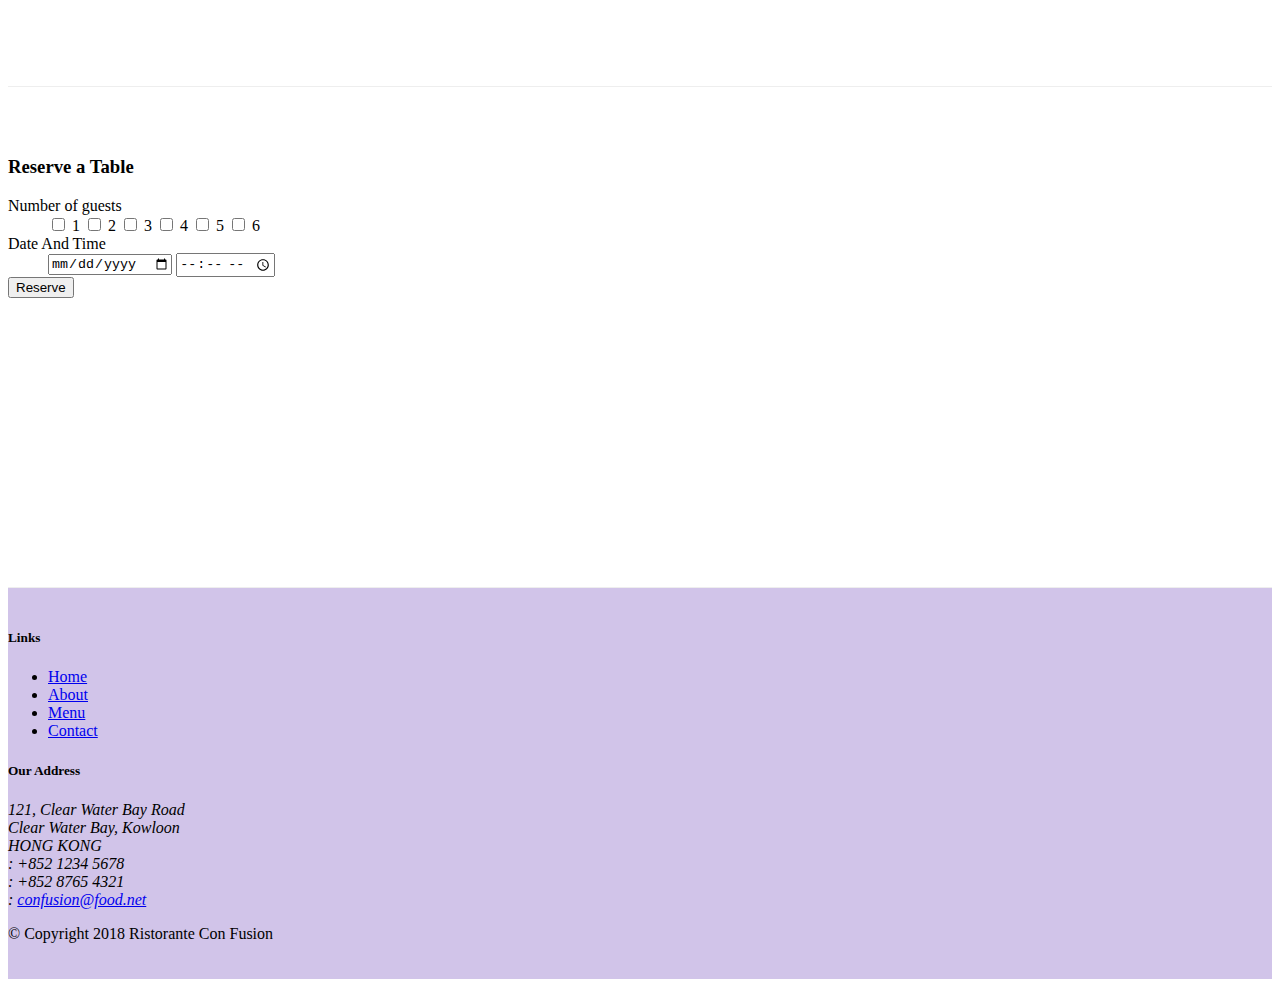
==== commit c60f372e: "carousel" ====
--- a/Bootstrap4/conFusion/index.html
+++ b/Bootstrap4/conFusion/index.html
@@ -98,6 +98,47 @@
     </header>
     
     <div class="container">
+        <div class="row row-content">
+            <div class="col">
+                <div id="mycarousel" class="carousel slide" data-ride="carousel">
+                    <div class="carousel-inner" role="listbox">
+                        <div class="carousel-item active">
+                            <img src="img/uthappizza.png" alt="uthapizza" class="d-block img-fluid">
+                            <div class="carousel-caption d-none d-md-block">
+                                <h2>Uthappizza<span class="badge badge-danger">HOT</span><span class="badge badge-pill badge-secondary">$4.99</span></h2>
+                                <p class="d-none d-sm-block">A unique combination of Indian Uthappam (pancake) and Italian pizza, topped with Cerignola olives, ripe vine cherry tomatoes, Vidalia onion, Guntur chillies and Buffalo Paneer.</p>
+                            </div>
+                        </div>
+                        <div class="carousel-item">
+                            <img src="img/buffet.png" alt="buffet" class="d-block img-fluid">
+                            <div class="carousel-caption d-none d-md-block">
+                                <h2>Weekend Grand Buffet<span class="badge badge-success"> NEW</span></h2>
+                                <p class="d-none d-sm-block">Featuring mouthwatering combinations with a choice of five different salads, six enticing appetizers, six main entrees and five choicest desserts. Free flowing bubbly and soft drinks. All for just $19.99 per person </p>
+                            </div>
+                        </div>
+                        <div class="carousel-item">
+                            <img src="img/alberto.png" alt="buffet" class="d-block img-fluid">
+                            <div class="carousel-caption d-none d-md-block">
+                                <h2 class="mt-0">Alberto Somayya</h2>
+                                <h4>Executive Chef</h4>
+                                <p class="d-none d-sm-block">Award winning three-star Michelin chef with wide International experience having worked closely with whos-who in the culinary world, he specializes in creating mouthwatering Indo-Italian fusion experiences. </p>
+                            </div>
+                        </div>
+                    </div>
+                    <ol class="carousel-indicators">
+                        <li data-target="#mycarousel" data-slide-to="0" class="active"></li>
+                        <li data-target="#mycarousel" data-slide-to="1" ></li>
+                        <li data-target="#mycarousel" data-slide-to="2" ></li>
+                    </ol>
+                    <a class="carousel-control-prev" href="#mycarousel" role="button" data-slide="prev">
+                        <span class="carousel-control-prev-icon"></span>
+                    </a>
+                    <a class="carousel-control-next" href="#mycarousel" role="button" data-slide="next">
+                        <span class="carousel-control-next-icon"></span>
+                    </a>
+                </div>
+            </div>
+        </div>
         <div class="row row-content align-items-center">
             <div class="col-12 col-sm-4 order-sm-last col-md-3">
                 <h3>Our Lipsmacking Culinary Creations</h3>
@@ -106,7 +147,7 @@
                 <div class="media ">
                     <img src="img/uthappizza.png" alt="uthappiza" class="d-flex mr-3 img-thumbnail align-self-center">
                     <div class="media-body">
-                        <h2 class="mt-0">Uthappizza<span class="badge badge-danger">HOT</span><span class="badge badge-pill badge-secondary">$4.99</span></h2>
+                        <h2>Uthappizza<span class="badge badge-danger">HOT</span><span class="badge badge-pill badge-secondary">$4.99</span></h2>
                         <p class="d-none d-sm-block">A unique combination of Indian Uthappam (pancake) and Italian pizza, topped with Cerignola olives, ripe vine cherry tomatoes, Vidalia onion, Guntur chillies and Buffalo Paneer.</p>
                     </div>
                     
--- a/Bootstrap4/conFusion/css/styles.css
+++ b/Bootstrap4/conFusion/css/styles.css
@@ -44,4 +44,19 @@
     border-right: 1px solid #ddd;
     border-bottom: 1px solid #ddd;
     padding: 10px;
-}+}
+
+.carousel {
+    background:#512DA8;
+}
+.carousel-item {
+    height: 300px;
+  }
+
+  .carousel-item img {
+    position: absolute;
+    top: 0;
+    left: 0;
+    min-height: 300px;
+}
+  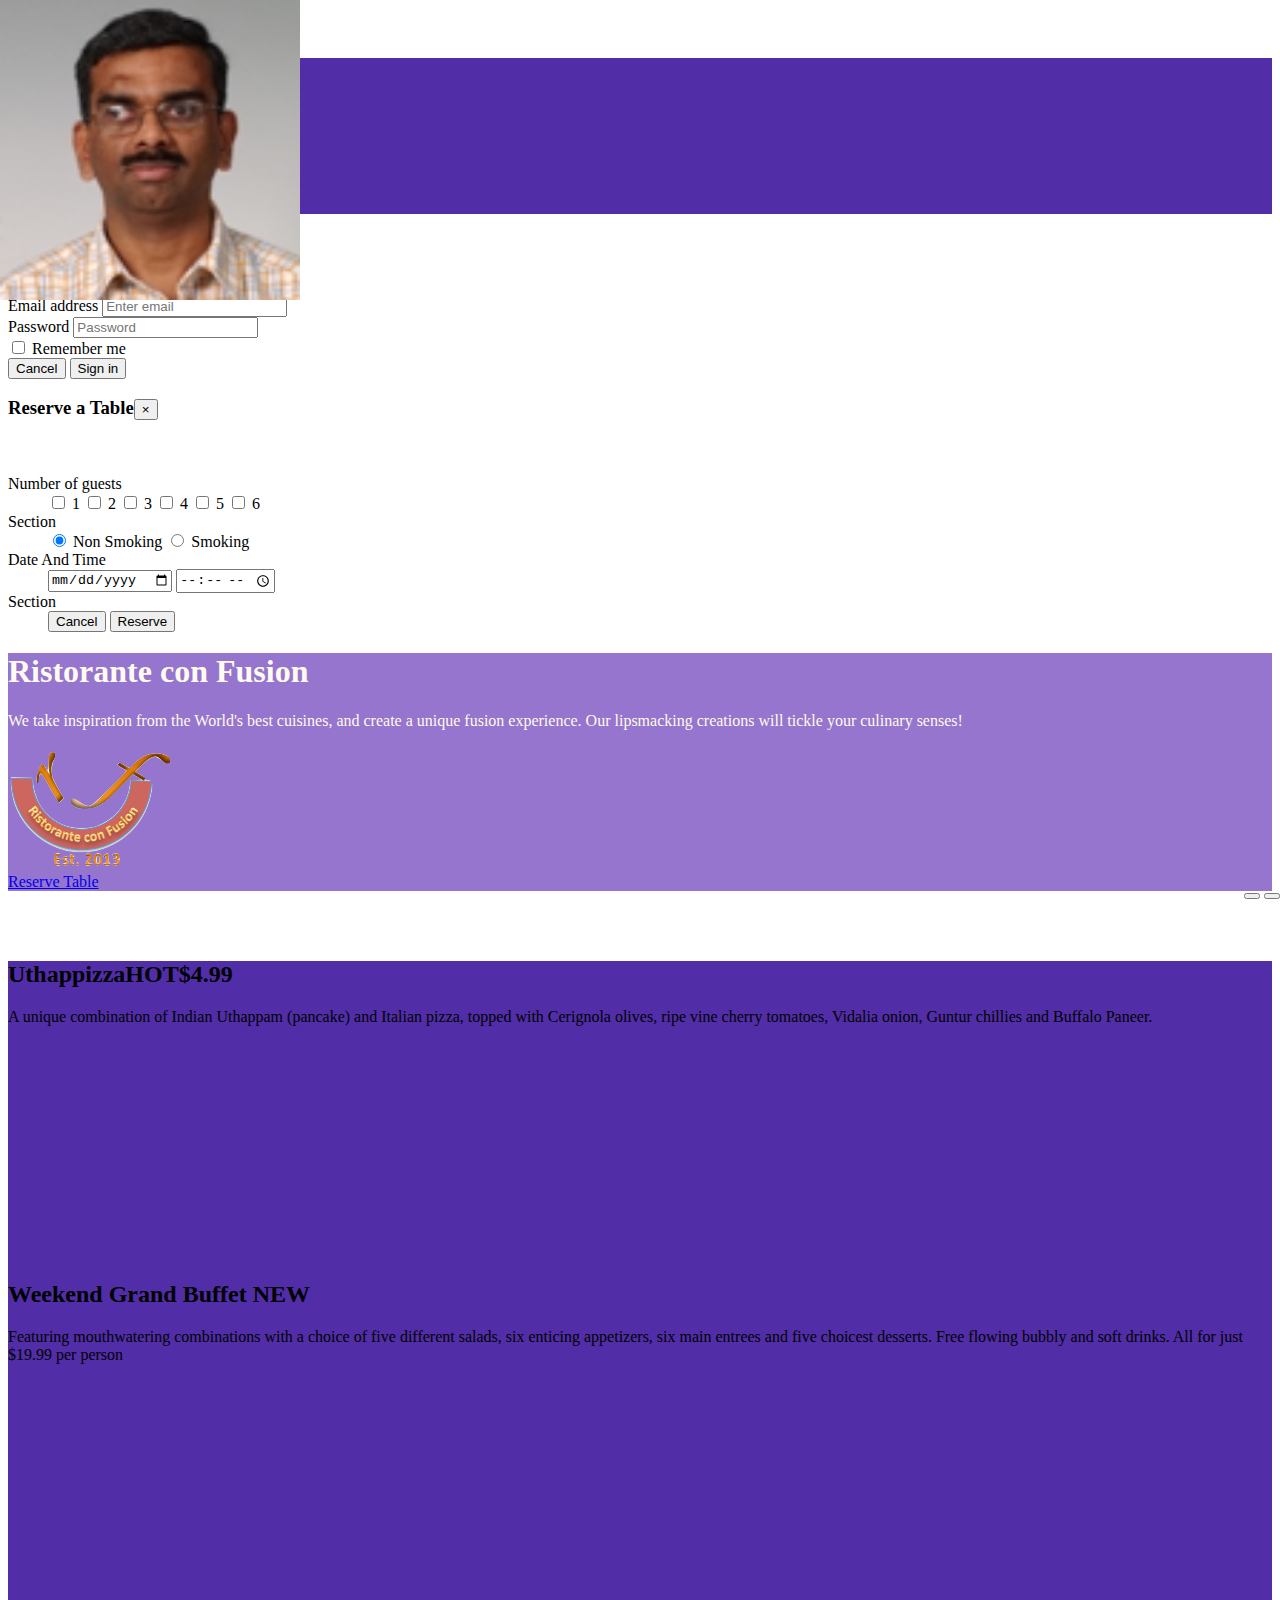
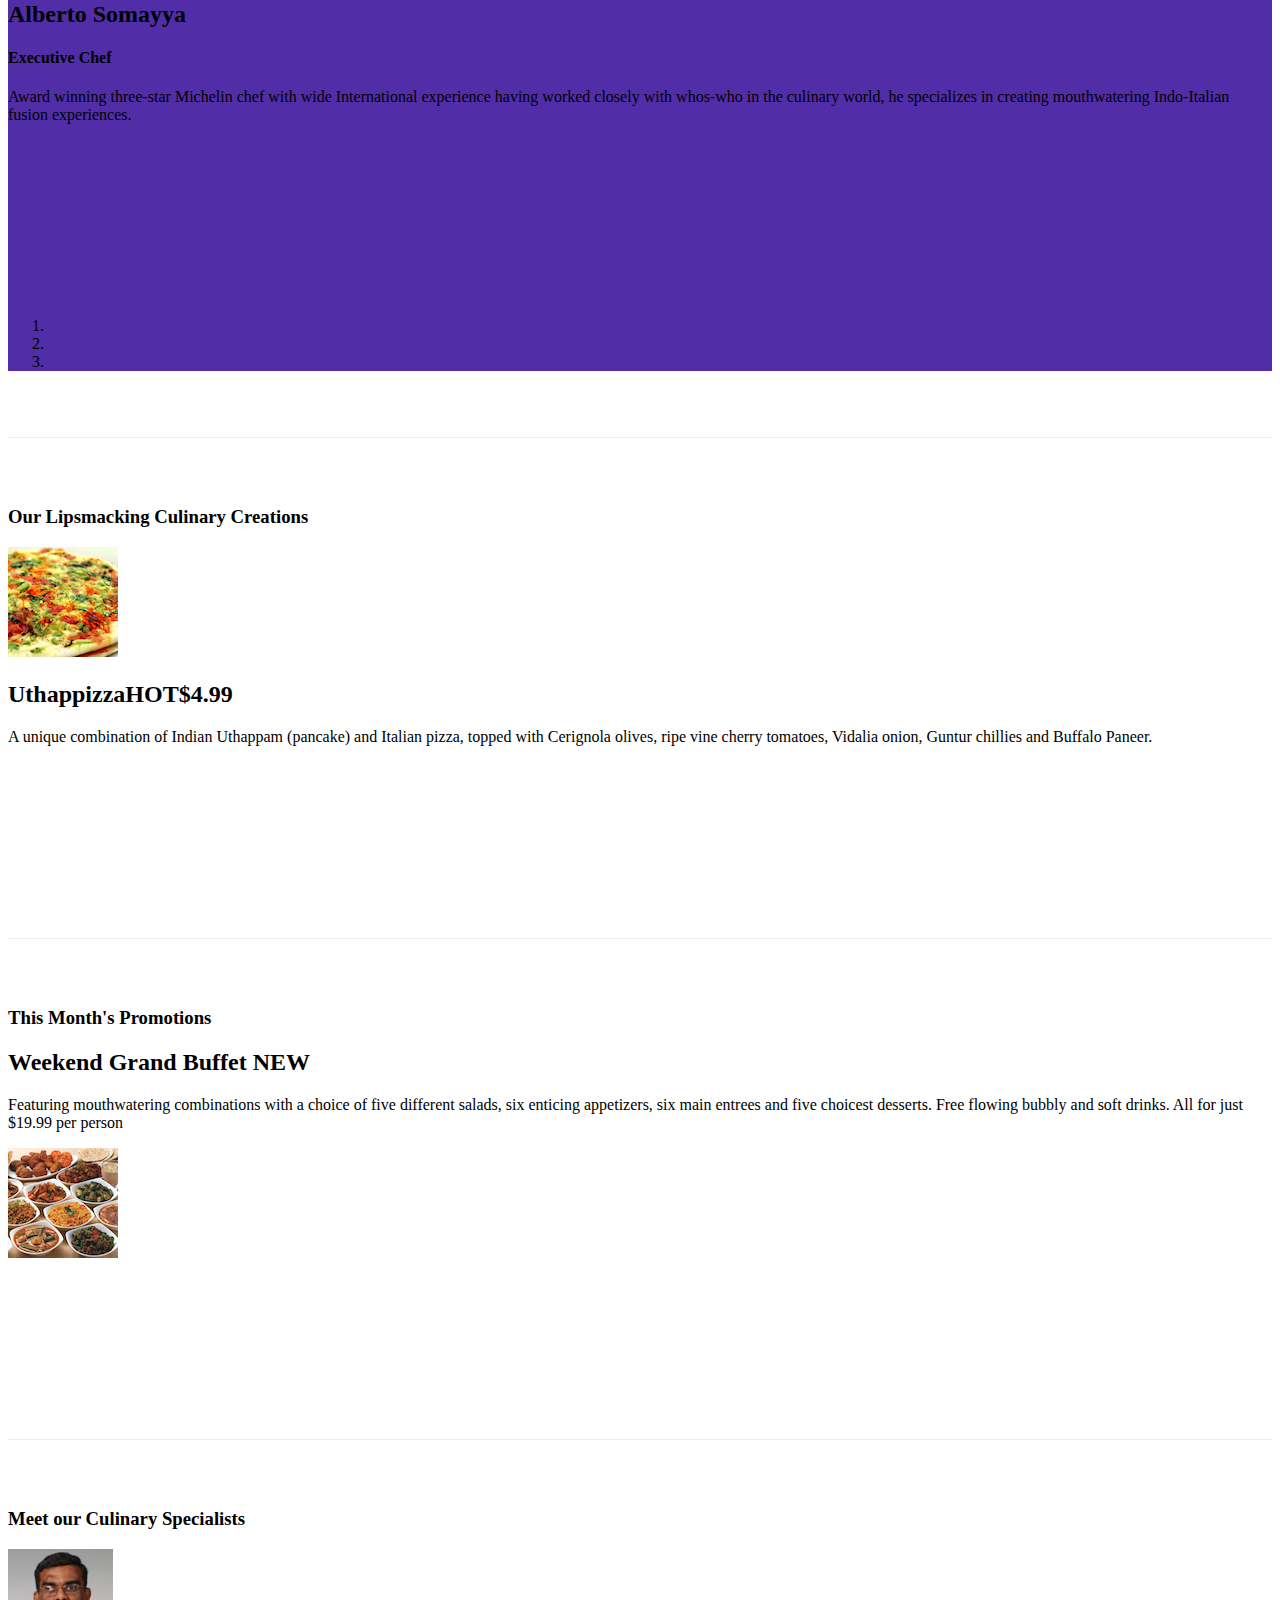
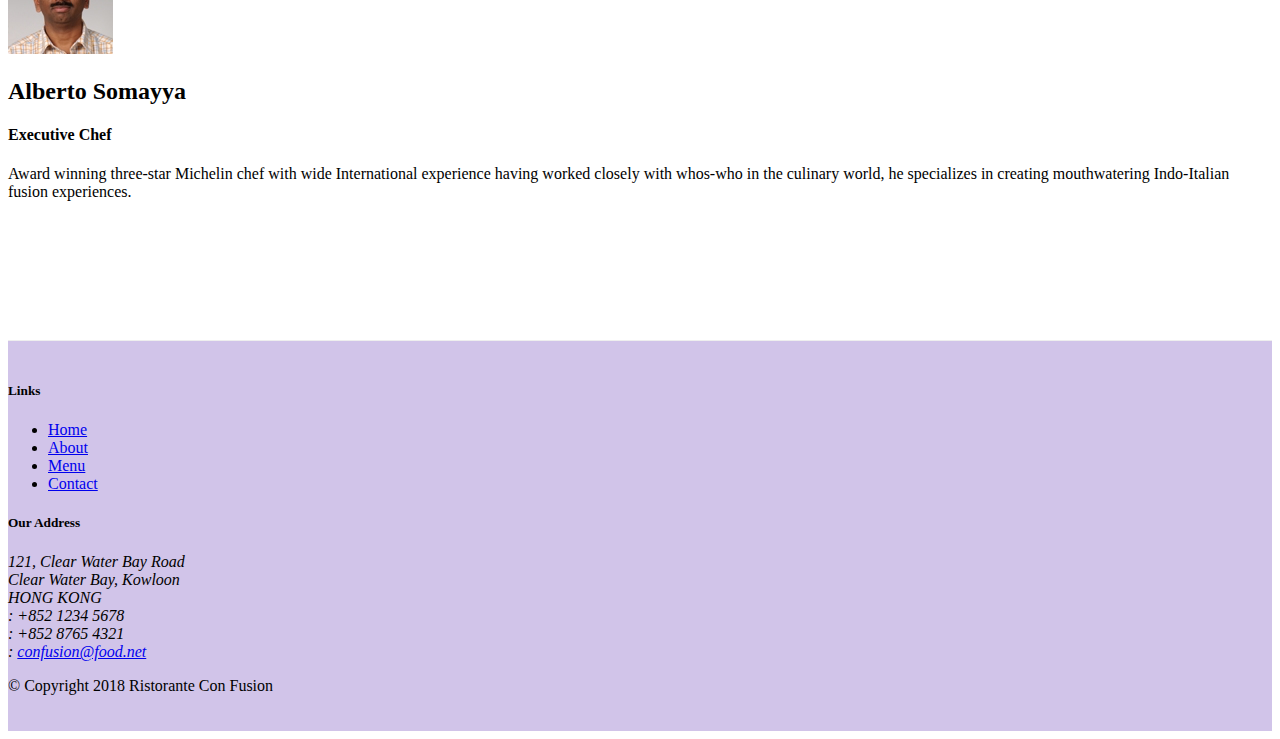
==== commit 00578228: "bootstrap_jquery" ====
--- a/Bootstrap4/conFusion/index.html
+++ b/Bootstrap4/conFusion/index.html
@@ -78,6 +78,65 @@
             </div>
         </div>
     </div>
+    <div id="reserve1" class="modal fade" role="dialog">
+        <div class="modal-dialog modal-lg" role="content">
+            <!-- Modal content-->
+            <div class="modal-content">
+                <div class="modal-body">
+                    <form class="card" id="form1">
+                        <h3 class="card-header primary_light text-black">Reserve a Table<button type="button" style="color: black;" class="close" data-dismiss="modal">&times;</button></h3><br><br>
+                        <div class="form-group row">
+                            
+                                <dt class="col-4 offset-1">Number of guests</dt>
+                                <dd class="col-7">
+                                    <div class="checkbox">
+                                        <label><input type="checkbox" > 1</label>
+                                        <label><input type="checkbox" > 2</label>
+                                        <label><input type="checkbox" > 3</label>
+                                        <label><input type="checkbox" > 4</label>
+                                        <label><input type="checkbox" > 5</label>
+                                        <label><input type="checkbox" > 6</label>
+                                      </div> 
+                                </dd>
+                            
+                        </div>
+                        <div class="form-group row">
+                            <dt class="col-3 offset-1"> Section</dt>
+                                <dd class="col-7">
+                                   
+                                <div class="btn-group btn-group-toggle col-4 col-lg-4 offset-1" data-toggle="buttons">
+                                    <label class="btn btn-success active">
+                                      <input type="radio" name="options" id="option1" autocomplete="off" checked> Non Smoking
+                                    </label>
+                                    <label class="btn btn-danger">
+                                      <input type="radio" name="options" id="option2" autocomplete="off"> Smoking
+                                </div>  
+                                </dd>
+                        </div>
+                        <div class="form-group row">
+                            <dt class="col-4 offset-1">Date And Time</dt>
+                            <dd class="col-7">
+                                
+                                    <input type="date" class="date" id="areacode" name="areacode" placeholder="Date">
+                                    <input type="time" class="Time" id="telnum" name="telnum" placeholder="Tel. number">
+                            
+                                    
+                                
+                            </dd>
+                        </div>
+                        
+                        <div class="form-group row">
+                            <dt class="col-4 offset-1"> Section</dt>
+                                <dd class="col-7">
+                                    <button type="submit" class="btn btn-danger"> Cancel</button>
+                                    <button type="submit" class="btn btn-primary"> Reserve</button>
+                                </dd>
+                        </div>
+                    </form>
+                </div>
+            </div>
+        </div>
+    </div>
 
     <header class="jumbotron">
         <div class="container">
@@ -91,8 +150,9 @@
                     
                 </div>
                 <div class="col-12 col-sm align-self-center">
-                    <a href="#Form1" role="button" class="btn btn-block nav-link btn-success " data-toggle="tooltip" data-html="true" title="Or Call us at <br><strong>+852 12345678</strong>" data-placement="bottom"> Reserve Table</a>
-                </div>
+                    <a href="#" data-target="#reserve1"  class="btn btn-block nav-link btn-success " data-toggle="modal"  > Reserve Table</a>
+                </div>
+                
             </div>
         </div>
     </header>
@@ -136,6 +196,14 @@
                     <a class="carousel-control-next" href="#mycarousel" role="button" data-slide="next">
                         <span class="carousel-control-next-icon"></span>
                     </a>
+                    <div class="btn-group" id="carouselButton">
+                        <button class="btn btn-danger btn-sm" id="carousel-pause">
+                            <span class="fa fa-pause"></span>
+                        </button>
+                        <button class="btn btn-danger btn-sm" id="carousel-pause">
+                            <span class="fa fa-play"></span>
+                        </button>
+                    </div>
                 </div>
             </div>
         </div>
@@ -190,10 +258,10 @@
                 
             </div>
         </div>
-        <form>
+        <!-- <form>
             <div class="row row-content align-items-center">
                 <div class="col-sm-8">
-                    <div class="card" id="Form1">
+                    <div class="card" id="Form2">
                         <h3 class="card-header bg-primary text-white">
                            Reserve a Table
                         </h3>
@@ -210,6 +278,11 @@
                                         <label><input type="checkbox" > 6</label>
                                       </div> 
                                 </dd>
+                                <dt class="col-4"> Section</dt>
+                                <dd class="col-8">
+                                    <button type="submit" class="btn btn-danger"> Cancel</button>
+                                    <button type="submit" class="btn btn-primary"> Reserve</button>
+                                </dd>
                                 <dt class="col-4">Date And Time</dt>
                                 <dd class="col-8">
                                     
@@ -220,8 +293,9 @@
                                     
                                 </dd>
                                 
-                                <div class="col-6 offset-2 ">
-                                    <button type="submit" class="btn btn-primary">Reserve</button>
+                                <div class="col-6 offset-4 ">
+                                    <button type="submit" class="btn btn-danger"> Cancel</button>
+                                    <button type="submit" class="btn btn-primary"> Reserve</button>
                                 </div>
                                 
                             </dl>
@@ -230,7 +304,7 @@
                 </div>
                 
             </div>
-        </form>
+        </form> -->
         
     </div>
 
@@ -279,10 +353,21 @@
     <script src="node_modules/jquery/dist/jquery.slim.min.js"></script>
     <script src="node_modules/popper.js/dist/umd/popper.min.js"></script>
     <script src="node_modules/bootstrap/dist/js/bootstrap.min.js"></script>
-    <script>
+    <!-- <script>
         $(document).ready(function() {
             $('[data-toggle="tooltip"]').tooltip();
         });
+    </script> -->
+    <script>
+        $(document).ready(function(){
+            $('#mycarousel').carousel({interval:2000})
+            $('#carousel-pause').click(function(){
+                $('#mycarousel').carousel('pause');
+            });
+            $('#carousel-pause').click(function(){
+                $('#mycarousel').carousel('cycle');
+            });
+        });
     </script>
 </body>
 
--- a/Bootstrap4/conFusion/css/styles.css
+++ b/Bootstrap4/conFusion/css/styles.css
@@ -59,4 +59,10 @@
     left: 0;
     min-height: 300px;
 }
+
+#carouselButton {
+    right: 0px;
+    position: absolute;
+    bottom: 0px;
+}
   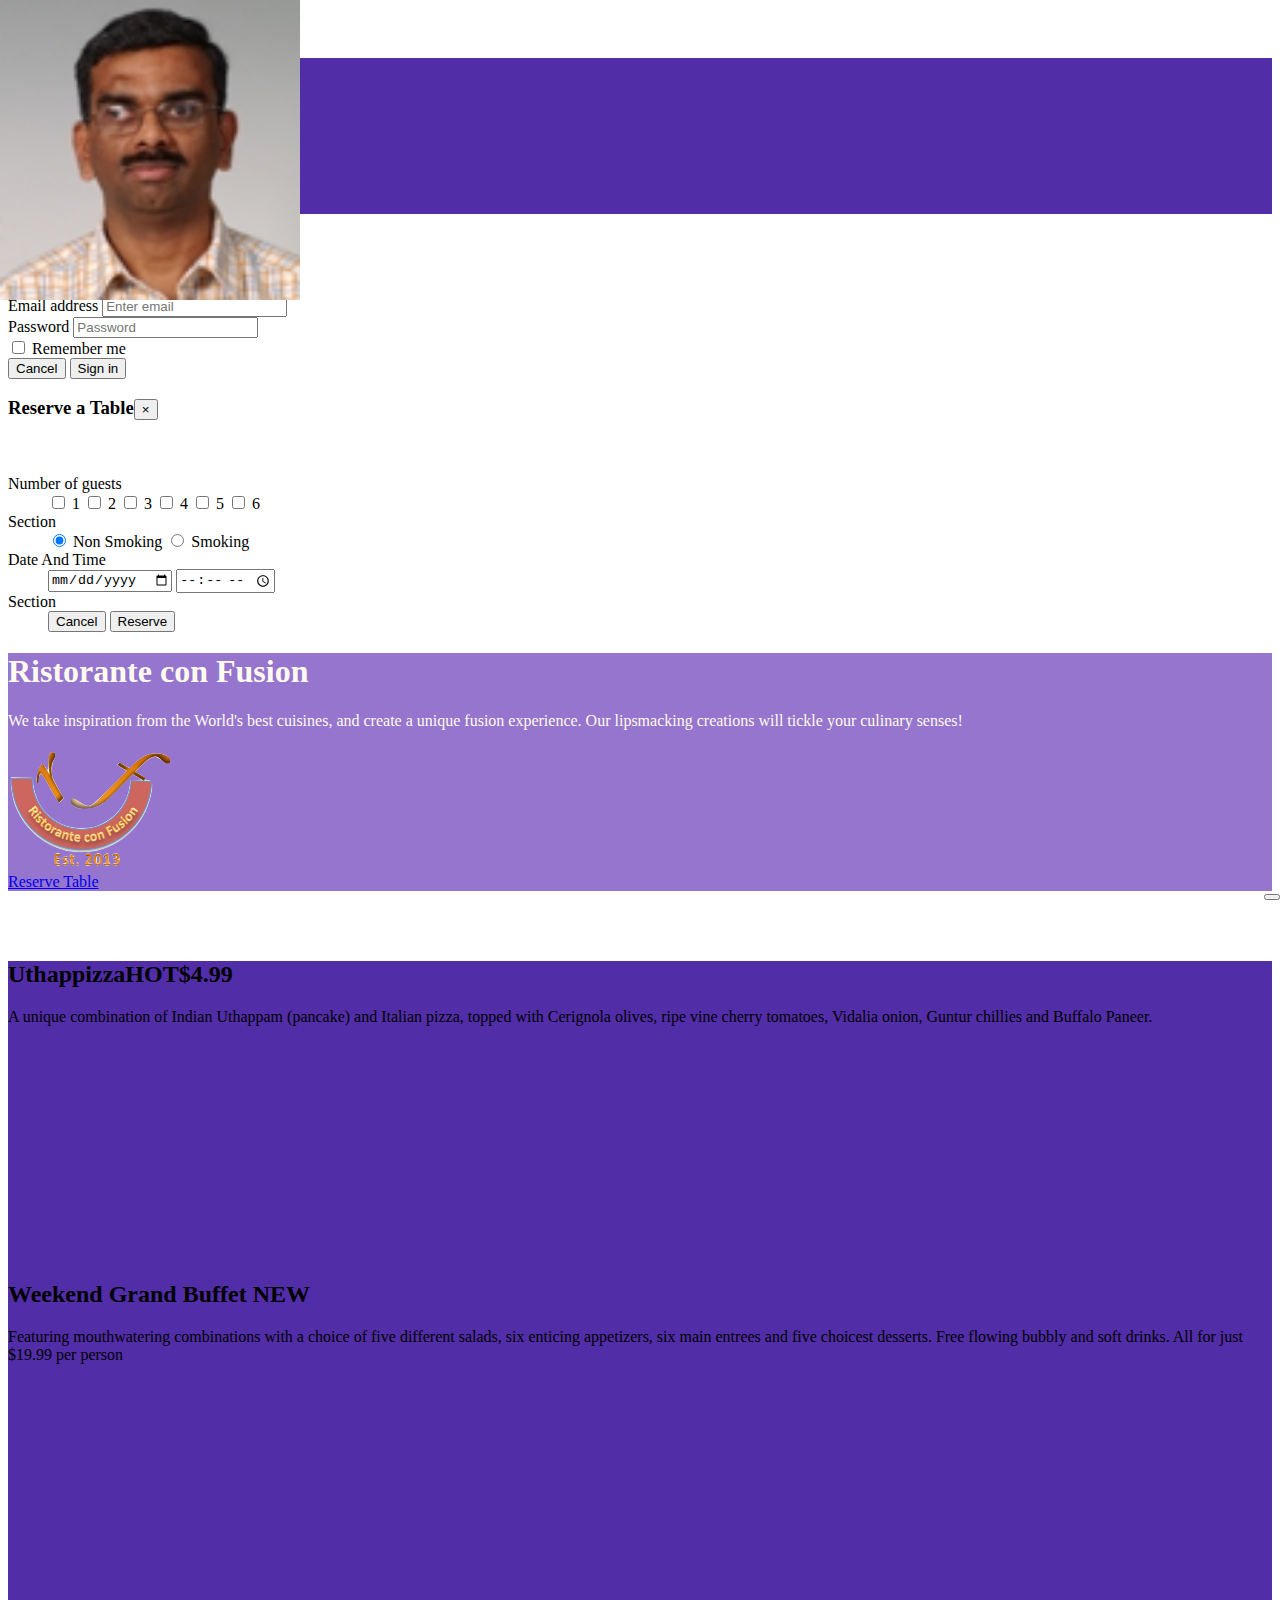
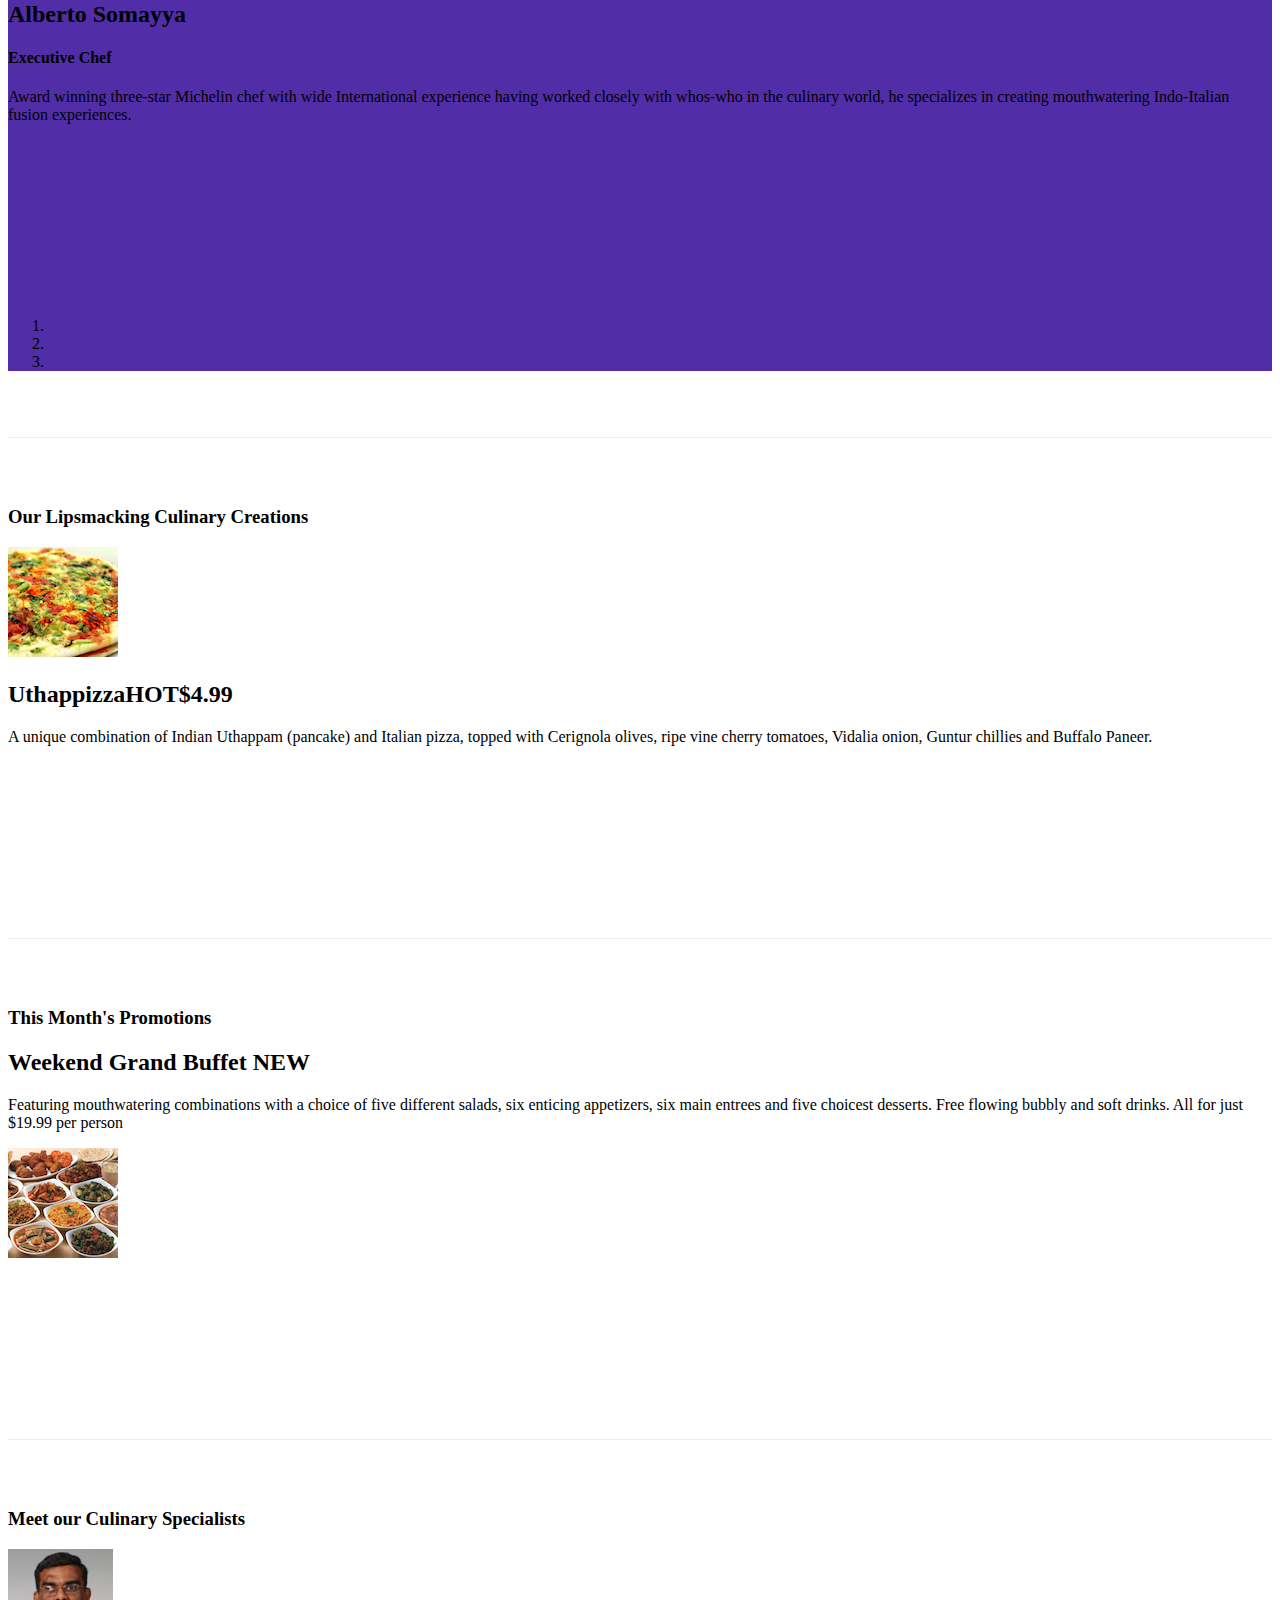
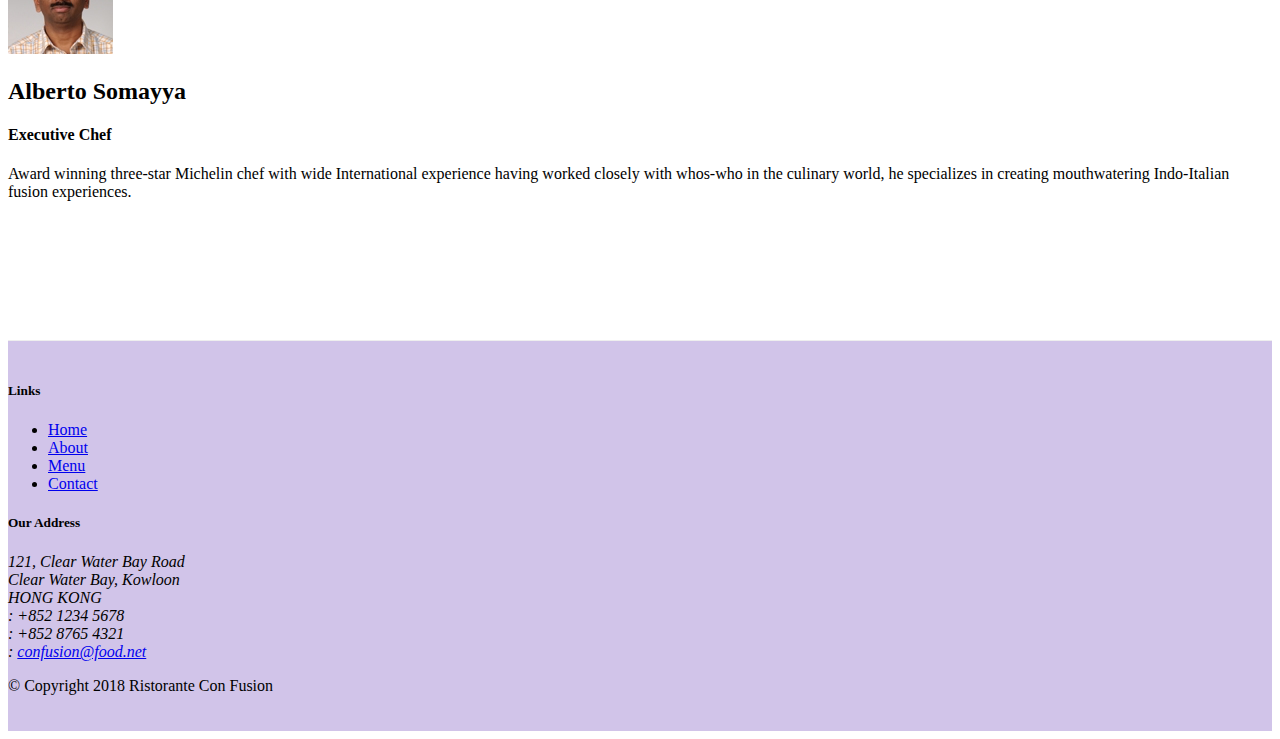
==== commit b5775a1e: "le" ====
--- a/Bootstrap4/conFusion/index.html
+++ b/Bootstrap4/conFusion/index.html
@@ -196,14 +196,12 @@
                     <a class="carousel-control-next" href="#mycarousel" role="button" data-slide="next">
                         <span class="carousel-control-next-icon"></span>
                     </a>
-                    <div class="btn-group" id="carouselButton">
-                        <button class="btn btn-danger btn-sm" id="carousel-pause">
-                            <span class="fa fa-pause"></span>
+                    
+                        <button class="btn btn-danger btn-sm" id="carouselButton">
+                            <span id="carousel-button-icon" class="fa fa-pause"></span>
                         </button>
-                        <button class="btn btn-danger btn-sm" id="carousel-pause">
-                            <span class="fa fa-play"></span>
-                        </button>
-                    </div>
+                        
+                    
                 </div>
             </div>
         </div>
@@ -361,12 +359,19 @@
     <script>
         $(document).ready(function(){
             $('#mycarousel').carousel({interval:2000})
-            $('#carousel-pause').click(function(){
-                $('#mycarousel').carousel('pause');
+            $('#carouselButton').click(function(){
+                if ($('#carouselButton').children('span').hasClass('fa-pause')) {
+                    $('#mycarousel').carousel('pause');
+                    $('#carouselButton').children('span').removeClass('fa-pause');
+                    $('#carouselButton').children('span').addClass('fa-play');
+                }
+                else if ($('#carouselButton').children('span').hasClass('fa-play')){
+                    $('#mycarousel').carousel('cycle');
+                    $('#carouselButton').children('span').removeClass('fa-play');
+                    $('#carouselButton').children('span').addClass('fa-pause');                    
+                }
             });
-            $('#carousel-pause').click(function(){
-                $('#mycarousel').carousel('cycle');
-            });
+           
         });
     </script>
 </body>
